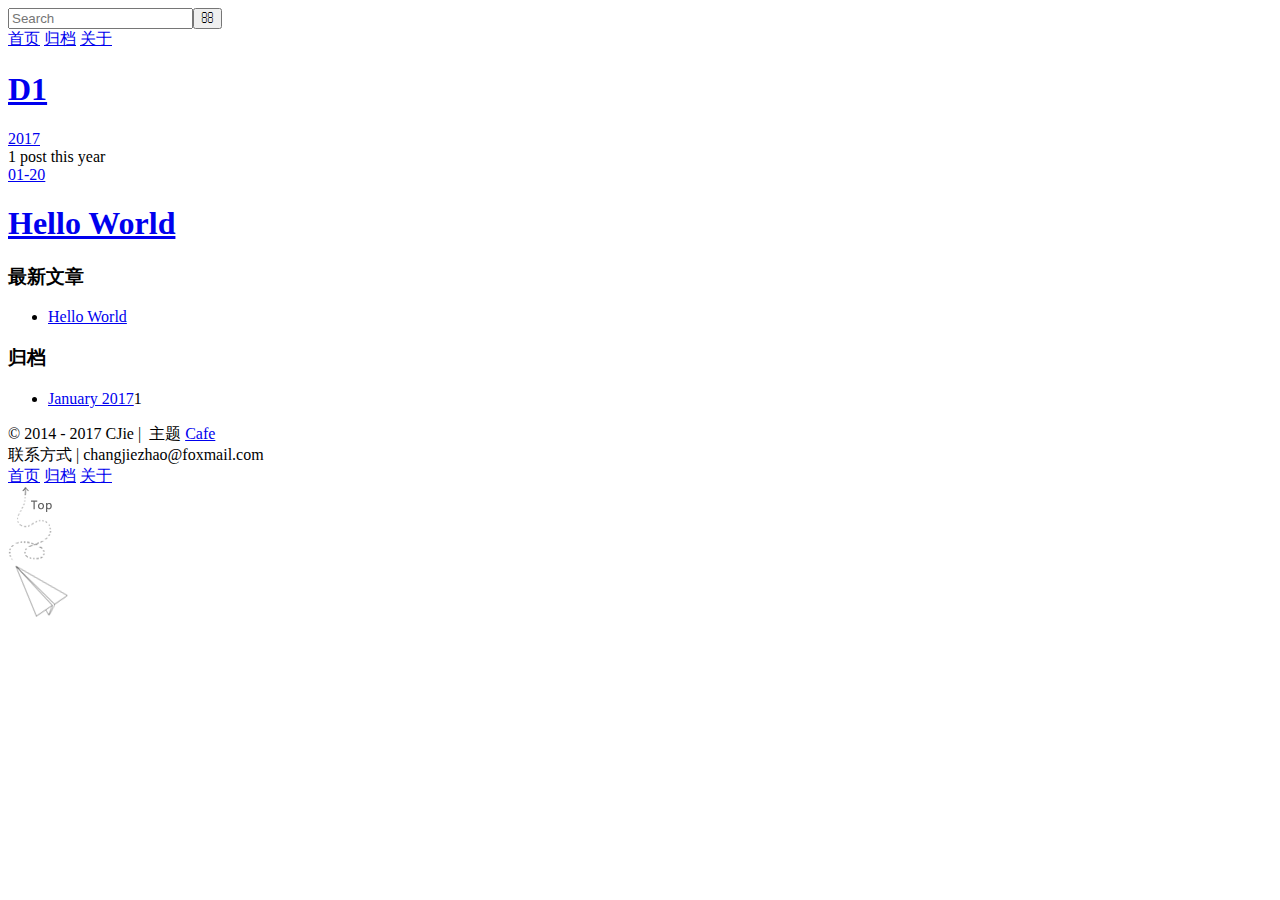
==== archives/index.html @ efcf2297 "Site updated: 2017-01-20 22:24:34" ====
<!DOCTYPE html>
<html>
<head>
  <meta charset="utf-8">
  
  <title>归档 | D1</title>
  <meta name="viewport" content="width=device-width, initial-scale=1, maximum-scale=1">
  <meta property="og:type" content="website">
<meta property="og:title" content="D1">
<meta property="og:url" content="https://cjiezhao.github.io/D1/archives/index.html">
<meta property="og:site_name" content="D1">
<meta name="twitter:card" content="summary">
<meta name="twitter:title" content="D1">
  
    <link rel="alternate" href="/atom.xml" title="D1" type="application/atom+xml">
  
  
    <link rel="icon" href="/favicon.png">
  
  
    
  
  <link rel="stylesheet" href="/D1/css/style.css">
  

  
<!-- baidu_tongji -->
<script type="text/javascript">
var _hmt = _hmt || [];
(function() {
  var hm = document.createElement("script");
  hm.src = "https://hm.baidu.com/hm.js?a8319d4e3f080cced1791a7aa04b658d";
  var s = document.getElementsByTagName("script")[0]; 
  s.parentNode.insertBefore(hm, s);
})();
</script>
<!-- End baidu_tongji -->


</head>

<body>
  <div id="container">
    <div id="wrap">
      <header id="header">
  <div id="banner"></div>
  <div id="header-outer" class="outer">
    
    <div id="header-inner" class="inner">
      <nav id="sub-nav">
        
          <a id="nav-rss-link" class="nav-icon" href="/atom.xml" title="RSS Feed"></a>
        
        <a id="nav-search-btn" class="nav-icon" title="搜索"></a>
      </nav>
      <div id="search-form-wrap">
        <form action="//google.com/search" method="get" accept-charset="UTF-8" class="search-form"><input type="search" name="q" results="0" class="search-form-input" placeholder="Search"><button type="submit" class="search-form-submit">&#xF002;</button><input type="hidden" name="sitesearch" value="https://cjiezhao.github.io/D1"></form>
      </div>
      <nav id="main-nav">
        <a id="main-nav-toggle" class="nav-icon"></a>
        
          <a class="main-nav-link" href="/D1/">首页</a>
        
          <a class="main-nav-link" href="/D1/archives">归档</a>
        
          <a class="main-nav-link" href="/D1/about">关于</a>
        
      </nav>
      
    </div>
    <div id="header-title" class="inner">
      <h1 id="logo-wrap">
        <a href="/D1/" id="logo">D1</a>
      </h1>
      
    </div>
  </div>
</header>
      <div class="outer">
        <section id="main">

  
  
    
    
      
      
      <section class="archives-wrap">
        <div class="archive-year-wrap">
          <a href="/D1/archives/2017" class="archive-year">2017</a>
        </div>
         <span class="archive-year-post">1 post  this year</span>
        <div class="archives">
    
    <article class="archive-article archive-type-post">
  <div class="archive-article-inner">
    <header class="archive-article-header">
      <a href="/D1/2017/01/20/hello-world/" class="archive-article-date">
  <time datetime="2017-01-20T06:21:17.875Z" itemprop="datePublished">01-20</time>
</a>
      
  
    <h1 itemprop="name">
      <a class="archive-article-title" href="/D1/2017/01/20/hello-world/">Hello World</a>
    </h1>
  

    </header>
  </div>
</article>
  
  
    </div></section>
  

</section>
           
    <aside id="sidebar">
  
    

  
    
  
    

  
    
  
    
  <div class="widget-wrap">
    <h3 class="widget-title recent-posts">最新文章</h3>
    <div class="widget">
      <ul>
        
          <li>
            <a href="/D1/2017/01/20/hello-world/">Hello World</a>
          </li>
        
      </ul>
    </div>
  </div>

  
    


  
    

  
    
  <div class="widget-wrap">
    <h3 class="widget-title archive">归档</h3>
    <div class="widget">
      <ul class="archive-list"><li class="archive-list-item"><a class="archive-list-link" href="/D1/archives/2017/01/">January 2017</a><span class="archive-list-count">1</span></li></ul>
    </div>
  </div>


  
</aside>

      </div>
      <footer id="footer">
  
  <div class="outer">
    <div id="footer-left">
      &copy; 2014 - 2017 CJie&nbsp;|&nbsp;
      主题 <a href="https://github.com/giscafer/hexo-theme-cafe/" target="_blank">Cafe</a>
    </div>
     <div id="footer-right">
      联系方式&nbsp;|&nbsp;changjiezhao@foxmail.com
    </div>
  </div>
</footer>
 <script src="/D1/jquery/jquery.min.js"></script>
    </div>
    <nav id="mobile-nav">
  
    <a href="/D1/" class="mobile-nav-link">首页</a>
  
    <a href="/D1/archives" class="mobile-nav-link">归档</a>
  
    <a href="/D1/about" class="mobile-nav-link">关于</a>
  
</nav>
    <img class="back-to-top-btn" src="/images/fly-to-top.png"/>
<script>
// Elevator script included on the page, already.
window.onload = function() {
  var elevator = new Elevator({
    selector:'.back-to-top-btn',
    element: document.querySelector('.back-to-top-btn'),
    duration: 1000 // milliseconds
  });
}
</script>
    


    	<script type="text/javascript">
        var duoshuoQuery = {short_name:"cjie"};
      </script>
      <script src="/D1/duoshuo/embed.js"></script>


 <script src="/D1/js/is.js"></script>


  <link rel="stylesheet" href="/D1/fancybox/jquery.fancybox.css">
  <script src="/D1/fancybox/jquery.fancybox.pack.js"></script>


<script src="/D1/js/script.js"></script>
<script src="/D1/js/elevator.js"></script>
  </div>
</body>
</html>
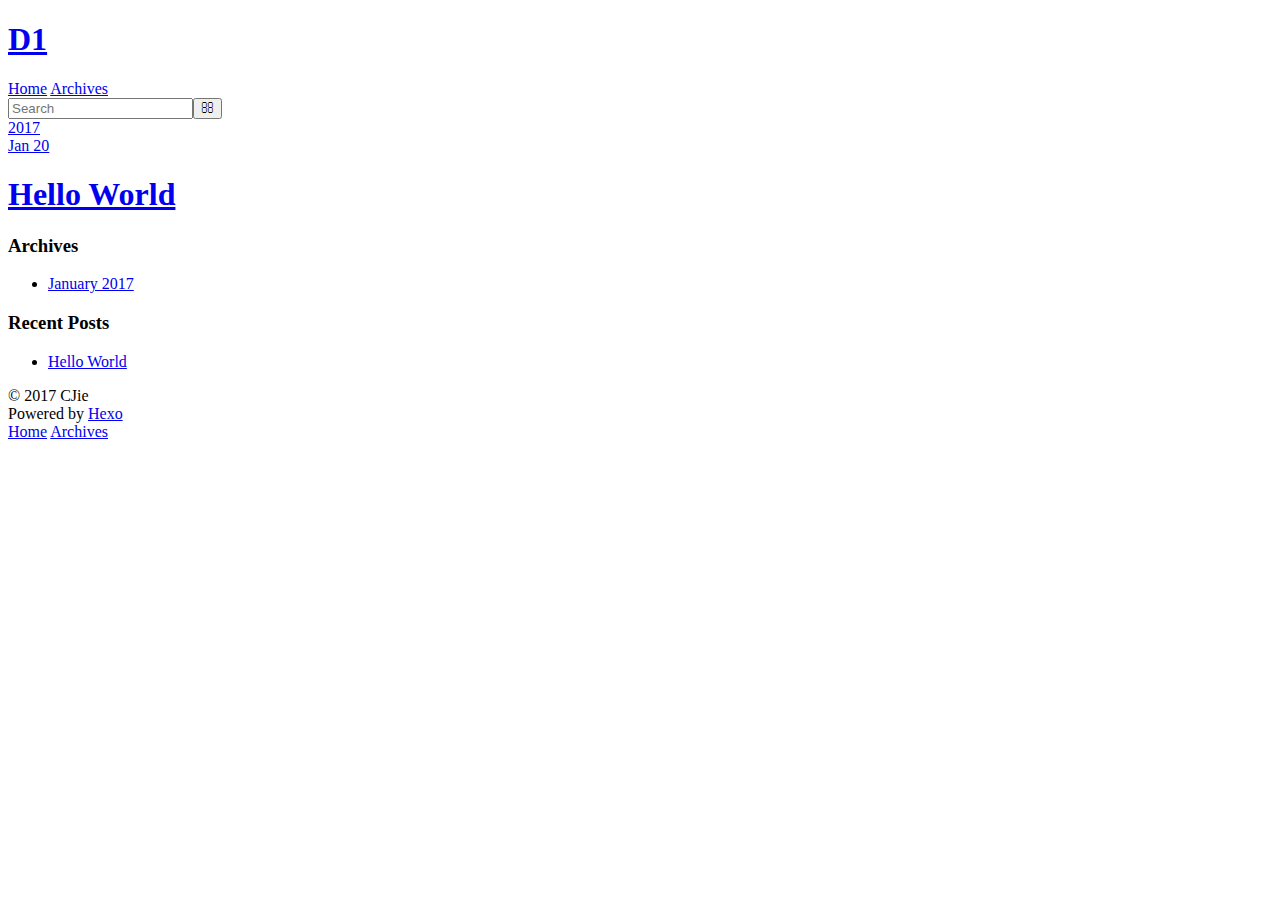
==== commit eb338975: "Site updated: 2017-01-20 22:30:53" ====
--- a/archives/index.html
+++ b/archives/index.html
@@ -3,7 +3,7 @@
 <head>
   <meta charset="utf-8">
   
-  <title>归档 | D1</title>
+  <title>Archives | D1</title>
   <meta name="viewport" content="width=device-width, initial-scale=1, maximum-scale=1">
   <meta property="og:type" content="website">
 <meta property="og:title" content="D1">
@@ -18,24 +18,10 @@
     <link rel="icon" href="/favicon.png">
   
   
-    
+    <link href="//fonts.googleapis.com/css?family=Source+Code+Pro" rel="stylesheet" type="text/css">
   
   <link rel="stylesheet" href="/D1/css/style.css">
   
-
-  
-<!-- baidu_tongji -->
-<script type="text/javascript">
-var _hmt = _hmt || [];
-(function() {
-  var hm = document.createElement("script");
-  hm.src = "https://hm.baidu.com/hm.js?a8319d4e3f080cced1791a7aa04b658d";
-  var s = document.getElementsByTagName("script")[0]; 
-  s.parentNode.insertBefore(hm, s);
-})();
-</script>
-<!-- End baidu_tongji -->
-
 
 </head>
 
@@ -45,40 +31,35 @@
       <header id="header">
   <div id="banner"></div>
   <div id="header-outer" class="outer">
-    
-    <div id="header-inner" class="inner">
-      <nav id="sub-nav">
-        
-          <a id="nav-rss-link" class="nav-icon" href="/atom.xml" title="RSS Feed"></a>
-        
-        <a id="nav-search-btn" class="nav-icon" title="搜索"></a>
-      </nav>
-      <div id="search-form-wrap">
-        <form action="//google.com/search" method="get" accept-charset="UTF-8" class="search-form"><input type="search" name="q" results="0" class="search-form-input" placeholder="Search"><button type="submit" class="search-form-submit">&#xF002;</button><input type="hidden" name="sitesearch" value="https://cjiezhao.github.io/D1"></form>
-      </div>
-      <nav id="main-nav">
-        <a id="main-nav-toggle" class="nav-icon"></a>
-        
-          <a class="main-nav-link" href="/D1/">首页</a>
-        
-          <a class="main-nav-link" href="/D1/archives">归档</a>
-        
-          <a class="main-nav-link" href="/D1/about">关于</a>
-        
-      </nav>
-      
-    </div>
     <div id="header-title" class="inner">
       <h1 id="logo-wrap">
         <a href="/D1/" id="logo">D1</a>
       </h1>
       
     </div>
+    <div id="header-inner" class="inner">
+      <nav id="main-nav">
+        <a id="main-nav-toggle" class="nav-icon"></a>
+        
+          <a class="main-nav-link" href="/D1/">Home</a>
+        
+          <a class="main-nav-link" href="/D1/archives">Archives</a>
+        
+      </nav>
+      <nav id="sub-nav">
+        
+          <a id="nav-rss-link" class="nav-icon" href="/atom.xml" title="RSS Feed"></a>
+        
+        <a id="nav-search-btn" class="nav-icon" title="Search"></a>
+      </nav>
+      <div id="search-form-wrap">
+        <form action="//google.com/search" method="get" accept-charset="UTF-8" class="search-form"><input type="search" name="q" results="0" class="search-form-input" placeholder="Search"><button type="submit" class="search-form-submit">&#xF002;</button><input type="hidden" name="sitesearch" value="https://cjiezhao.github.io/D1"></form>
+      </div>
+    </div>
   </div>
 </header>
       <div class="outer">
         <section id="main">
-
   
   
     
@@ -89,14 +70,13 @@
         <div class="archive-year-wrap">
           <a href="/D1/archives/2017" class="archive-year">2017</a>
         </div>
-         <span class="archive-year-post">1 post  this year</span>
         <div class="archives">
     
     <article class="archive-article archive-type-post">
   <div class="archive-article-inner">
     <header class="archive-article-header">
       <a href="/D1/2017/01/20/hello-world/" class="archive-article-date">
-  <time datetime="2017-01-20T06:21:17.875Z" itemprop="datePublished">01-20</time>
+  <time datetime="2017-01-20T06:21:17.875Z" itemprop="datePublished">Jan 20</time>
 </a>
       
   
@@ -114,13 +94,11 @@
   
 
 </section>
-           
-    <aside id="sidebar">
+        
+          <aside id="sidebar">
   
     
 
-  
-    
   
     
 
@@ -129,7 +107,17 @@
   
     
   <div class="widget-wrap">
-    <h3 class="widget-title recent-posts">最新文章</h3>
+    <h3 class="widget-title">Archives</h3>
+    <div class="widget">
+      <ul class="archive-list"><li class="archive-list-item"><a class="archive-list-link" href="/D1/archives/2017/01/">January 2017</a></li></ul>
+    </div>
+  </div>
+
+
+  
+    
+  <div class="widget-wrap">
+    <h3 class="widget-title">Recent Posts</h3>
     <div class="widget">
       <ul>
         
@@ -142,70 +130,29 @@
   </div>
 
   
-    
-
-
-  
-    
-
-  
-    
-  <div class="widget-wrap">
-    <h3 class="widget-title archive">归档</h3>
-    <div class="widget">
-      <ul class="archive-list"><li class="archive-list-item"><a class="archive-list-link" href="/D1/archives/2017/01/">January 2017</a><span class="archive-list-count">1</span></li></ul>
-    </div>
-  </div>
-
-
-  
 </aside>
-
+        
       </div>
       <footer id="footer">
   
   <div class="outer">
-    <div id="footer-left">
-      &copy; 2014 - 2017 CJie&nbsp;|&nbsp;
-      主题 <a href="https://github.com/giscafer/hexo-theme-cafe/" target="_blank">Cafe</a>
-    </div>
-     <div id="footer-right">
-      联系方式&nbsp;|&nbsp;changjiezhao@foxmail.com
+    <div id="footer-info" class="inner">
+      &copy; 2017 CJie<br>
+      Powered by <a href="http://hexo.io/" target="_blank">Hexo</a>
     </div>
   </div>
 </footer>
- <script src="/D1/jquery/jquery.min.js"></script>
     </div>
     <nav id="mobile-nav">
   
-    <a href="/D1/" class="mobile-nav-link">首页</a>
+    <a href="/D1/" class="mobile-nav-link">Home</a>
   
-    <a href="/D1/archives" class="mobile-nav-link">归档</a>
-  
-    <a href="/D1/about" class="mobile-nav-link">关于</a>
+    <a href="/D1/archives" class="mobile-nav-link">Archives</a>
   
 </nav>
-    <img class="back-to-top-btn" src="/images/fly-to-top.png"/>
-<script>
-// Elevator script included on the page, already.
-window.onload = function() {
-  var elevator = new Elevator({
-    selector:'.back-to-top-btn',
-    element: document.querySelector('.back-to-top-btn'),
-    duration: 1000 // milliseconds
-  });
-}
-</script>
     
 
-
-    	<script type="text/javascript">
-        var duoshuoQuery = {short_name:"cjie"};
-      </script>
-      <script src="/D1/duoshuo/embed.js"></script>
-
-
- <script src="/D1/js/is.js"></script>
+<script src="//ajax.googleapis.com/ajax/libs/jquery/2.0.3/jquery.min.js"></script>
 
 
   <link rel="stylesheet" href="/D1/fancybox/jquery.fancybox.css">
@@ -213,7 +160,7 @@
 
 
 <script src="/D1/js/script.js"></script>
-<script src="/D1/js/elevator.js"></script>
+
   </div>
 </body>
 </html>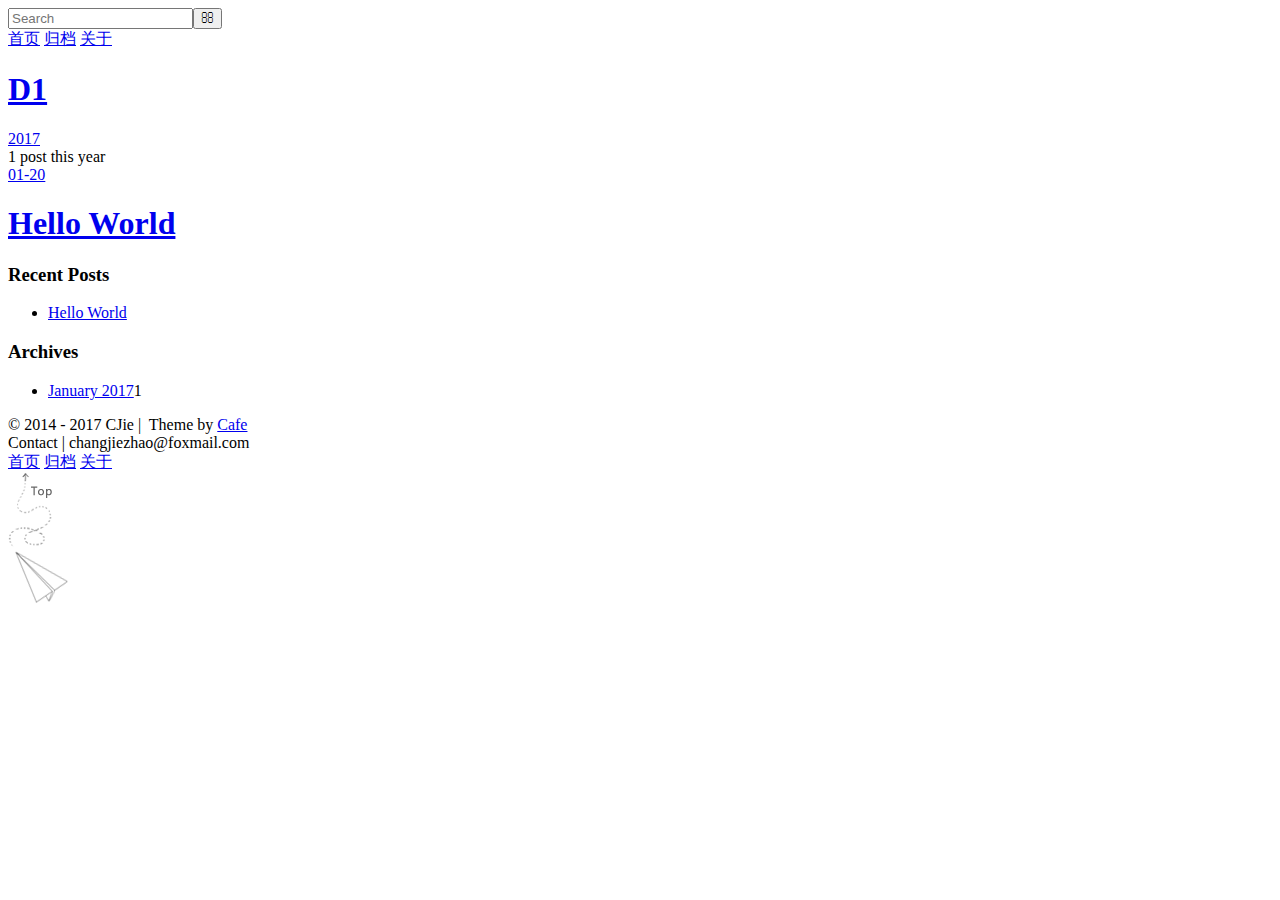
==== commit c2cd73b6: "Site updated: 2017-01-20 22:33:39" ====
--- a/archives/index.html
+++ b/archives/index.html
@@ -7,7 +7,7 @@
   <meta name="viewport" content="width=device-width, initial-scale=1, maximum-scale=1">
   <meta property="og:type" content="website">
 <meta property="og:title" content="D1">
-<meta property="og:url" content="https://cjiezhao.github.io/D1/archives/index.html">
+<meta property="og:url" content="https://cjiezhao.github.io/archives/index.html">
 <meta property="og:site_name" content="D1">
 <meta name="twitter:card" content="summary">
 <meta name="twitter:title" content="D1">
@@ -18,10 +18,24 @@
     <link rel="icon" href="/favicon.png">
   
   
-    <link href="//fonts.googleapis.com/css?family=Source+Code+Pro" rel="stylesheet" type="text/css">
+    
   
   <link rel="stylesheet" href="/D1/css/style.css">
   
+
+  
+<!-- baidu_tongji -->
+<script type="text/javascript">
+var _hmt = _hmt || [];
+(function() {
+  var hm = document.createElement("script");
+  hm.src = "https://hm.baidu.com/hm.js?a8319d4e3f080cced1791a7aa04b658d";
+  var s = document.getElementsByTagName("script")[0]; 
+  s.parentNode.insertBefore(hm, s);
+})();
+</script>
+<!-- End baidu_tongji -->
+
 
 </head>
 
@@ -31,35 +45,40 @@
       <header id="header">
   <div id="banner"></div>
   <div id="header-outer" class="outer">
+    
+    <div id="header-inner" class="inner">
+      <nav id="sub-nav">
+        
+          <a id="nav-rss-link" class="nav-icon" href="/atom.xml" title="RSS Feed"></a>
+        
+        <a id="nav-search-btn" class="nav-icon" title="Search"></a>
+      </nav>
+      <div id="search-form-wrap">
+        <form action="//google.com/search" method="get" accept-charset="UTF-8" class="search-form"><input type="search" name="q" results="0" class="search-form-input" placeholder="Search"><button type="submit" class="search-form-submit">&#xF002;</button><input type="hidden" name="sitesearch" value="https://cjiezhao.github.io"></form>
+      </div>
+      <nav id="main-nav">
+        <a id="main-nav-toggle" class="nav-icon"></a>
+        
+          <a class="main-nav-link" href="/D1/">首页</a>
+        
+          <a class="main-nav-link" href="/D1/archives">归档</a>
+        
+          <a class="main-nav-link" href="/D1/about">关于</a>
+        
+      </nav>
+      
+    </div>
     <div id="header-title" class="inner">
       <h1 id="logo-wrap">
         <a href="/D1/" id="logo">D1</a>
       </h1>
       
     </div>
-    <div id="header-inner" class="inner">
-      <nav id="main-nav">
-        <a id="main-nav-toggle" class="nav-icon"></a>
-        
-          <a class="main-nav-link" href="/D1/">Home</a>
-        
-          <a class="main-nav-link" href="/D1/archives">Archives</a>
-        
-      </nav>
-      <nav id="sub-nav">
-        
-          <a id="nav-rss-link" class="nav-icon" href="/atom.xml" title="RSS Feed"></a>
-        
-        <a id="nav-search-btn" class="nav-icon" title="Search"></a>
-      </nav>
-      <div id="search-form-wrap">
-        <form action="//google.com/search" method="get" accept-charset="UTF-8" class="search-form"><input type="search" name="q" results="0" class="search-form-input" placeholder="Search"><button type="submit" class="search-form-submit">&#xF002;</button><input type="hidden" name="sitesearch" value="https://cjiezhao.github.io/D1"></form>
-      </div>
-    </div>
   </div>
 </header>
       <div class="outer">
         <section id="main">
+
   
   
     
@@ -70,13 +89,14 @@
         <div class="archive-year-wrap">
           <a href="/D1/archives/2017" class="archive-year">2017</a>
         </div>
+         <span class="archive-year-post">1 post  this year</span>
         <div class="archives">
     
     <article class="archive-article archive-type-post">
   <div class="archive-article-inner">
     <header class="archive-article-header">
       <a href="/D1/2017/01/20/hello-world/" class="archive-article-date">
-  <time datetime="2017-01-20T06:21:17.875Z" itemprop="datePublished">Jan 20</time>
+  <time datetime="2017-01-20T06:21:17.875Z" itemprop="datePublished">01-20</time>
 </a>
       
   
@@ -94,11 +114,13 @@
   
 
 </section>
-        
-          <aside id="sidebar">
-  
-    
-
+           
+    <aside id="sidebar">
+  
+    
+
+  
+    
   
     
 
@@ -107,17 +129,7 @@
   
     
   <div class="widget-wrap">
-    <h3 class="widget-title">Archives</h3>
-    <div class="widget">
-      <ul class="archive-list"><li class="archive-list-item"><a class="archive-list-link" href="/D1/archives/2017/01/">January 2017</a></li></ul>
-    </div>
-  </div>
-
-
-  
-    
-  <div class="widget-wrap">
-    <h3 class="widget-title">Recent Posts</h3>
+    <h3 class="widget-title recent-posts">Recent Posts</h3>
     <div class="widget">
       <ul>
         
@@ -130,29 +142,70 @@
   </div>
 
   
+    
+
+
+  
+    
+
+  
+    
+  <div class="widget-wrap">
+    <h3 class="widget-title archive">Archives</h3>
+    <div class="widget">
+      <ul class="archive-list"><li class="archive-list-item"><a class="archive-list-link" href="/D1/archives/2017/01/">January 2017</a><span class="archive-list-count">1</span></li></ul>
+    </div>
+  </div>
+
+
+  
 </aside>
-        
+
       </div>
       <footer id="footer">
   
   <div class="outer">
-    <div id="footer-info" class="inner">
-      &copy; 2017 CJie<br>
-      Powered by <a href="http://hexo.io/" target="_blank">Hexo</a>
+    <div id="footer-left">
+      &copy; 2014 - 2017 CJie&nbsp;|&nbsp;
+      Theme by <a href="https://github.com/giscafer/hexo-theme-cafe/" target="_blank">Cafe</a>
+    </div>
+     <div id="footer-right">
+      Contact&nbsp;|&nbsp;changjiezhao@foxmail.com
     </div>
   </div>
 </footer>
+ <script src="/D1/jquery/jquery.min.js"></script>
     </div>
     <nav id="mobile-nav">
   
-    <a href="/D1/" class="mobile-nav-link">Home</a>
-  
-    <a href="/D1/archives" class="mobile-nav-link">Archives</a>
+    <a href="/D1/" class="mobile-nav-link">首页</a>
+  
+    <a href="/D1/archives" class="mobile-nav-link">归档</a>
+  
+    <a href="/D1/about" class="mobile-nav-link">关于</a>
   
 </nav>
-    
-
-<script src="//ajax.googleapis.com/ajax/libs/jquery/2.0.3/jquery.min.js"></script>
+    <img class="back-to-top-btn" src="/images/fly-to-top.png"/>
+<script>
+// Elevator script included on the page, already.
+window.onload = function() {
+  var elevator = new Elevator({
+    selector:'.back-to-top-btn',
+    element: document.querySelector('.back-to-top-btn'),
+    duration: 1000 // milliseconds
+  });
+}
+</script>
+    
+
+
+    	<script type="text/javascript">
+        var duoshuoQuery = {short_name:"cjie"};
+      </script>
+      <script src="/D1/duoshuo/embed.js"></script>
+
+
+ <script src="/D1/js/is.js"></script>
 
 
   <link rel="stylesheet" href="/D1/fancybox/jquery.fancybox.css">
@@ -160,7 +213,7 @@
 
 
 <script src="/D1/js/script.js"></script>
-
+<script src="/D1/js/elevator.js"></script>
   </div>
 </body>
 </html>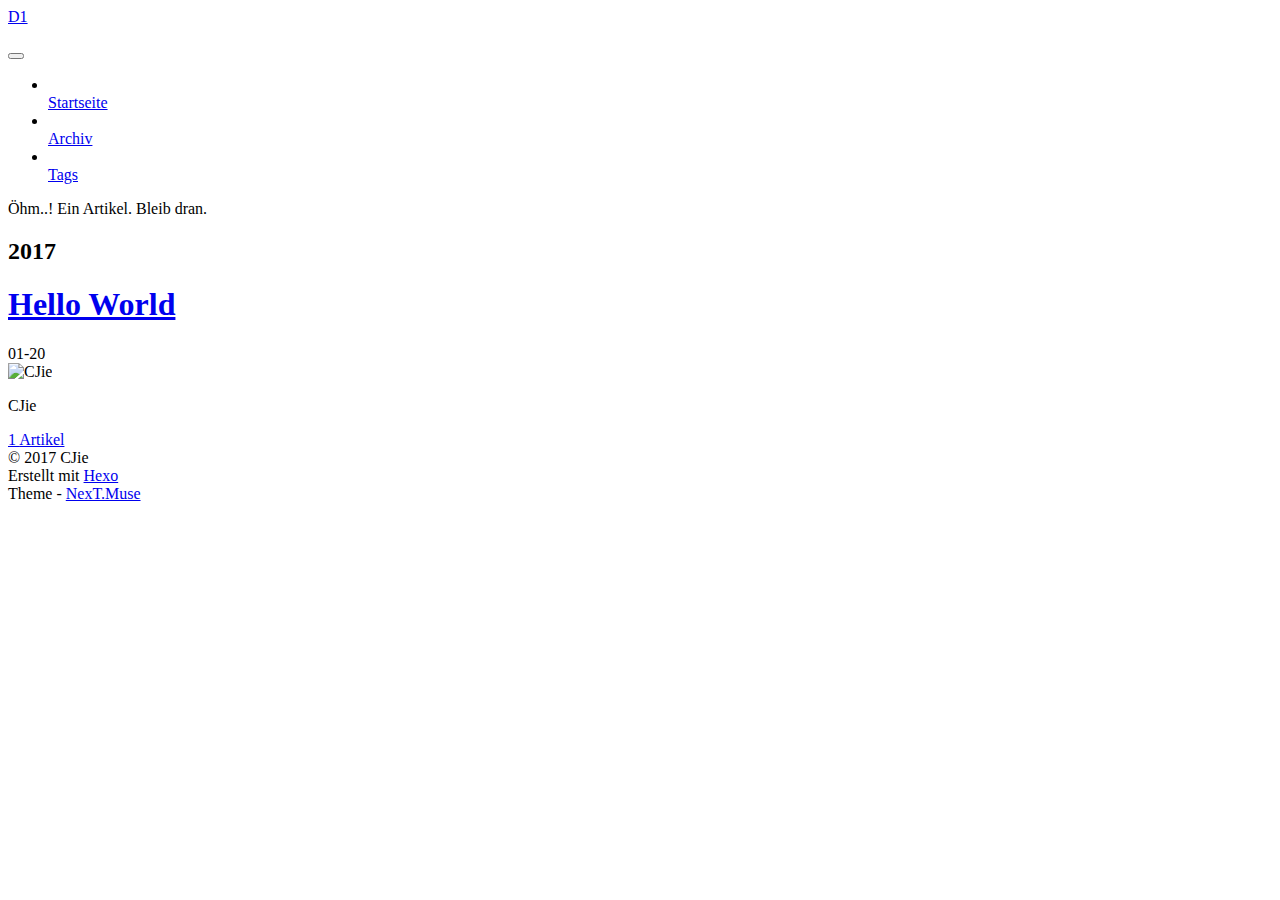
==== commit 5c974e6d: "Site updated: 2017-01-20 22:37:51" ====
--- a/archives/index.html
+++ b/archives/index.html
@@ -1,219 +1,512 @@
-<!DOCTYPE html>
-<html>
+<!doctype html>
+
+
+
+  
+
+
+<html class="theme-next muse use-motion" lang="">
 <head>
-  <meta charset="utf-8">
-  
-  <title>Archives | D1</title>
-  <meta name="viewport" content="width=device-width, initial-scale=1, maximum-scale=1">
-  <meta property="og:type" content="website">
+  <meta charset="UTF-8"/>
+<meta http-equiv="X-UA-Compatible" content="IE=edge" />
+<meta name="viewport" content="width=device-width, initial-scale=1, maximum-scale=1"/>
+
+
+
+<meta http-equiv="Cache-Control" content="no-transform" />
+<meta http-equiv="Cache-Control" content="no-siteapp" />
+
+
+
+
+
+
+
+
+
+
+
+
+  
+  
+  <link href="/D1/lib/fancybox/source/jquery.fancybox.css?v=2.1.5" rel="stylesheet" type="text/css" />
+
+
+
+
+  
+  
+  
+  
+
+  
+    
+    
+  
+
+  
+
+  
+
+  
+
+  
+
+  
+    
+    
+    <link href="//fonts.googleapis.com/css?family=Lato:300,300italic,400,400italic,700,700italic&subset=latin,latin-ext" rel="stylesheet" type="text/css">
+  
+
+
+
+
+
+
+<link href="/D1/lib/font-awesome/css/font-awesome.min.css?v=4.6.2" rel="stylesheet" type="text/css" />
+
+<link href="/D1/css/main.css?v=5.1.0" rel="stylesheet" type="text/css" />
+
+
+  <meta name="keywords" content="Hexo, NexT" />
+
+
+
+
+
+
+
+
+  <link rel="shortcut icon" type="image/x-icon" href="/D1/favicon.ico?v=5.1.0" />
+
+
+
+
+
+
+<meta property="og:type" content="website">
 <meta property="og:title" content="D1">
 <meta property="og:url" content="https://cjiezhao.github.io/archives/index.html">
 <meta property="og:site_name" content="D1">
 <meta name="twitter:card" content="summary">
 <meta name="twitter:title" content="D1">
-  
-    <link rel="alternate" href="/atom.xml" title="D1" type="application/atom+xml">
-  
-  
-    <link rel="icon" href="/favicon.png">
-  
-  
-    
-  
-  <link rel="stylesheet" href="/D1/css/style.css">
-  
-
-  
-<!-- baidu_tongji -->
-<script type="text/javascript">
-var _hmt = _hmt || [];
-(function() {
-  var hm = document.createElement("script");
-  hm.src = "https://hm.baidu.com/hm.js?a8319d4e3f080cced1791a7aa04b658d";
-  var s = document.getElementsByTagName("script")[0]; 
-  s.parentNode.insertBefore(hm, s);
-})();
+
+
+
+<script type="text/javascript" id="hexo.configurations">
+  var NexT = window.NexT || {};
+  var CONFIG = {
+    root: '/D1/',
+    scheme: 'Muse',
+    sidebar: {"position":"left","display":"post"},
+    fancybox: true,
+    motion: true,
+    duoshuo: {
+      userId: '0',
+      author: 'Author'
+    },
+    algolia: {
+      applicationID: '',
+      apiKey: '',
+      indexName: '',
+      hits: {"per_page":10},
+      labels: {"input_placeholder":"Search for Posts","hits_empty":"We didn't find any results for the search: ${query}","hits_stats":"${hits} results found in ${time} ms"}
+    }
+  };
 </script>
-<!-- End baidu_tongji -->
-
-
+
+
+
+  <link rel="canonical" href="https://cjiezhao.github.io/archives/"/>
+
+
+
+
+
+  <title> Archiv | D1 </title>
 </head>
 
-<body>
-  <div id="container">
-    <div id="wrap">
-      <header id="header">
-  <div id="banner"></div>
-  <div id="header-outer" class="outer">
-    
-    <div id="header-inner" class="inner">
-      <nav id="sub-nav">
-        
-          <a id="nav-rss-link" class="nav-icon" href="/atom.xml" title="RSS Feed"></a>
-        
-        <a id="nav-search-btn" class="nav-icon" title="Search"></a>
-      </nav>
-      <div id="search-form-wrap">
-        <form action="//google.com/search" method="get" accept-charset="UTF-8" class="search-form"><input type="search" name="q" results="0" class="search-form-input" placeholder="Search"><button type="submit" class="search-form-submit">&#xF002;</button><input type="hidden" name="sitesearch" value="https://cjiezhao.github.io"></form>
+<body itemscope itemtype="http://schema.org/WebPage" lang="">
+
+  
+
+
+
+
+
+
+
+
+
+
+  
+  
+    
+  
+
+  <div class="container one-collumn sidebar-position-left  page-archive  ">
+    <div class="headband"></div>
+
+    <header id="header" class="header" itemscope itemtype="http://schema.org/WPHeader">
+      <div class="header-inner"><div class="site-meta ">
+  
+
+  <div class="custom-logo-site-title">
+    <a href="/D1/"  class="brand" rel="start">
+      <span class="logo-line-before"><i></i></span>
+      <span class="site-title">D1</span>
+      <span class="logo-line-after"><i></i></span>
+    </a>
+  </div>
+    
+      <p class="site-subtitle"></p>
+    
+</div>
+
+<div class="site-nav-toggle">
+  <button>
+    <span class="btn-bar"></span>
+    <span class="btn-bar"></span>
+    <span class="btn-bar"></span>
+  </button>
+</div>
+
+<nav class="site-nav">
+  
+
+  
+    <ul id="menu" class="menu">
+      
+        
+        <li class="menu-item menu-item-home">
+          <a href="/D1/" rel="section">
+            
+              <i class="menu-item-icon fa fa-fw fa-home"></i> <br />
+            
+            Startseite
+          </a>
+        </li>
+      
+        
+        <li class="menu-item menu-item-archives">
+          <a href="/D1/archives" rel="section">
+            
+              <i class="menu-item-icon fa fa-fw fa-archive"></i> <br />
+            
+            Archiv
+          </a>
+        </li>
+      
+        
+        <li class="menu-item menu-item-tags">
+          <a href="/D1/tags" rel="section">
+            
+              <i class="menu-item-icon fa fa-fw fa-tags"></i> <br />
+            
+            Tags
+          </a>
+        </li>
+      
+
+      
+    </ul>
+  
+
+  
+</nav>
+
+
+
+ </div>
+    </header>
+
+    <main id="main" class="main">
+      <div class="main-inner">
+        <div class="content-wrap">
+          <div id="content" class="content">
+            
+
+  <section id="posts" class="posts-collapse">
+    <span class="archive-move-on"></span>
+
+    <span class="archive-page-counter">
+      
+      
+      
+        
+      
+      Öhm..! Ein Artikel. Bleib dran.
+    </span>
+
+    
+
+      
+      
+      
+
+      
+        
+        <div class="collection-title">
+          <h2 class="archive-year motion-element" id="archive-year-2017">2017</h2>
+        </div>
+      
+      
+
+      
+
+  <article class="post post-type-normal" itemscope itemtype="http://schema.org/Article">
+    <header class="post-header">
+
+      <h1 class="post-title">
+        
+            <a class="post-title-link" href="/D1/2017/01/20/hello-world/" itemprop="url">
+              
+                <span itemprop="name">Hello World</span>
+              
+            </a>
+        
+      </h1>
+
+      <div class="post-meta">
+        <time class="post-time" itemprop="dateCreated"
+              datetime="2017-01-20T14:21:17+08:00"
+              content="2017-01-20" >
+          01-20
+        </time>
       </div>
-      <nav id="main-nav">
-        <a id="main-nav-toggle" class="nav-icon"></a>
-        
-          <a class="main-nav-link" href="/D1/">首页</a>
-        
-          <a class="main-nav-link" href="/D1/archives">归档</a>
-        
-          <a class="main-nav-link" href="/D1/about">关于</a>
-        
-      </nav>
-      
-    </div>
-    <div id="header-title" class="inner">
-      <h1 id="logo-wrap">
-        <a href="/D1/" id="logo">D1</a>
-      </h1>
-      
+
+    </header>
+  </article>
+
+
+
+    
+
+  </section>
+
+  
+
+
+          
+          </div>
+          
+
+
+          
+
+        </div>
+        
+          
+  
+  <div class="sidebar-toggle">
+    <div class="sidebar-toggle-line-wrap">
+      <span class="sidebar-toggle-line sidebar-toggle-line-first"></span>
+      <span class="sidebar-toggle-line sidebar-toggle-line-middle"></span>
+      <span class="sidebar-toggle-line sidebar-toggle-line-last"></span>
     </div>
   </div>
-</header>
-      <div class="outer">
-        <section id="main">
-
-  
-  
-    
-    
-      
-      
-      <section class="archives-wrap">
-        <div class="archive-year-wrap">
-          <a href="/D1/archives/2017" class="archive-year">2017</a>
+
+  <aside id="sidebar" class="sidebar">
+    <div class="sidebar-inner">
+
+      
+
+      
+
+      <section class="site-overview sidebar-panel sidebar-panel-active">
+        <div class="site-author motion-element" itemprop="author" itemscope itemtype="http://schema.org/Person">
+          <img class="site-author-image" itemprop="image"
+               src="/D1/images/avatar.gif"
+               alt="CJie" />
+          <p class="site-author-name" itemprop="name">CJie</p>
+          <p class="site-description motion-element" itemprop="description"></p>
         </div>
-         <span class="archive-year-post">1 post  this year</span>
-        <div class="archives">
-    
-    <article class="archive-article archive-type-post">
-  <div class="archive-article-inner">
-    <header class="archive-article-header">
-      <a href="/D1/2017/01/20/hello-world/" class="archive-article-date">
-  <time datetime="2017-01-20T06:21:17.875Z" itemprop="datePublished">01-20</time>
-</a>
-      
-  
-    <h1 itemprop="name">
-      <a class="archive-article-title" href="/D1/2017/01/20/hello-world/">Hello World</a>
-    </h1>
-  
-
-    </header>
-  </div>
-</article>
-  
-  
-    </div></section>
-  
-
-</section>
-           
-    <aside id="sidebar">
-  
-    
-
-  
-    
-  
-    
-
-  
-    
-  
-    
-  <div class="widget-wrap">
-    <h3 class="widget-title recent-posts">Recent Posts</h3>
-    <div class="widget">
-      <ul>
-        
-          <li>
-            <a href="/D1/2017/01/20/hello-world/">Hello World</a>
-          </li>
-        
-      </ul>
+        <nav class="site-state motion-element">
+        
+          
+            <div class="site-state-item site-state-posts">
+              <a href="/D1/archives">
+                <span class="site-state-item-count">1</span>
+                <span class="site-state-item-name">Artikel</span>
+              </a>
+            </div>
+          
+
+          
+
+          
+
+        </nav>
+
+        
+
+        <div class="links-of-author motion-element">
+          
+        </div>
+
+        
+        
+
+        
+        
+
+        
+
+
+      </section>
+
+      
+
+    </div>
+  </aside>
+
+
+        
+      </div>
+    </main>
+
+    <footer id="footer" class="footer">
+      <div class="footer-inner">
+        <div class="copyright" >
+  
+  &copy; 
+  <span itemprop="copyrightYear">2017</span>
+  <span class="with-love">
+    <i class="fa fa-heart"></i>
+  </span>
+  <span class="author" itemprop="copyrightHolder">CJie</span>
+</div>
+
+
+<div class="powered-by">
+  Erstellt mit  <a class="theme-link" href="https://hexo.io">Hexo</a>
+</div>
+
+<div class="theme-info">
+  Theme -
+  <a class="theme-link" href="https://github.com/iissnan/hexo-theme-next">
+    NexT.Muse
+  </a>
+</div>
+
+
+        
+
+        
+      </div>
+    </footer>
+
+    <div class="back-to-top">
+      <i class="fa fa-arrow-up"></i>
     </div>
   </div>
 
   
-    
-
-
-  
-    
-
-  
-    
-  <div class="widget-wrap">
-    <h3 class="widget-title archive">Archives</h3>
-    <div class="widget">
-      <ul class="archive-list"><li class="archive-list-item"><a class="archive-list-link" href="/D1/archives/2017/01/">January 2017</a><span class="archive-list-count">1</span></li></ul>
-    </div>
-  </div>
-
-
-  
-</aside>
-
-      </div>
-      <footer id="footer">
-  
-  <div class="outer">
-    <div id="footer-left">
-      &copy; 2014 - 2017 CJie&nbsp;|&nbsp;
-      Theme by <a href="https://github.com/giscafer/hexo-theme-cafe/" target="_blank">Cafe</a>
-    </div>
-     <div id="footer-right">
-      Contact&nbsp;|&nbsp;changjiezhao@foxmail.com
-    </div>
-  </div>
-</footer>
- <script src="/D1/jquery/jquery.min.js"></script>
-    </div>
-    <nav id="mobile-nav">
-  
-    <a href="/D1/" class="mobile-nav-link">首页</a>
-  
-    <a href="/D1/archives" class="mobile-nav-link">归档</a>
-  
-    <a href="/D1/about" class="mobile-nav-link">关于</a>
-  
-</nav>
-    <img class="back-to-top-btn" src="/images/fly-to-top.png"/>
-<script>
-// Elevator script included on the page, already.
-window.onload = function() {
-  var elevator = new Elevator({
-    selector:'.back-to-top-btn',
-    element: document.querySelector('.back-to-top-btn'),
-    duration: 1000 // milliseconds
-  });
-}
+
+<script type="text/javascript">
+  if (Object.prototype.toString.call(window.Promise) !== '[object Function]') {
+    window.Promise = null;
+  }
 </script>
-    
-
-
-    	<script type="text/javascript">
-        var duoshuoQuery = {short_name:"cjie"};
-      </script>
-      <script src="/D1/duoshuo/embed.js"></script>
-
-
- <script src="/D1/js/is.js"></script>
-
-
-  <link rel="stylesheet" href="/D1/fancybox/jquery.fancybox.css">
-  <script src="/D1/fancybox/jquery.fancybox.pack.js"></script>
-
-
-<script src="/D1/js/script.js"></script>
-<script src="/D1/js/elevator.js"></script>
-  </div>
+
+
+
+
+
+
+
+
+
+  
+
+
+
+
+  
+  <script type="text/javascript" src="/D1/lib/jquery/index.js?v=2.1.3"></script>
+
+  
+  <script type="text/javascript" src="/D1/lib/fastclick/lib/fastclick.min.js?v=1.0.6"></script>
+
+  
+  <script type="text/javascript" src="/D1/lib/jquery_lazyload/jquery.lazyload.js?v=1.9.7"></script>
+
+  
+  <script type="text/javascript" src="/D1/lib/velocity/velocity.min.js?v=1.2.1"></script>
+
+  
+  <script type="text/javascript" src="/D1/lib/velocity/velocity.ui.min.js?v=1.2.1"></script>
+
+  
+  <script type="text/javascript" src="/D1/lib/fancybox/source/jquery.fancybox.pack.js?v=2.1.5"></script>
+
+
+  
+
+
+  <script type="text/javascript" src="/D1/js/src/utils.js?v=5.1.0"></script>
+
+  <script type="text/javascript" src="/D1/js/src/motion.js?v=5.1.0"></script>
+
+
+
+  
+  
+
+  
+  
+    <script type="text/javascript" id="motion.page.archive">
+      $('.archive-year').velocity('transition.slideLeftIn');
+    </script>
+  
+
+
+  
+
+
+  <script type="text/javascript" src="/D1/js/src/bootstrap.js?v=5.1.0"></script>
+
+
+
+  
+
+
+
+  
+
+
+
+
+	
+
+
+
+
+
+  
+
+
+
+
+
+  
+
+  
+
+
+
+
+  
+  
+
+  
+
+  
+
+  
+
+  
+
+
 </body>
-</html>+</html>
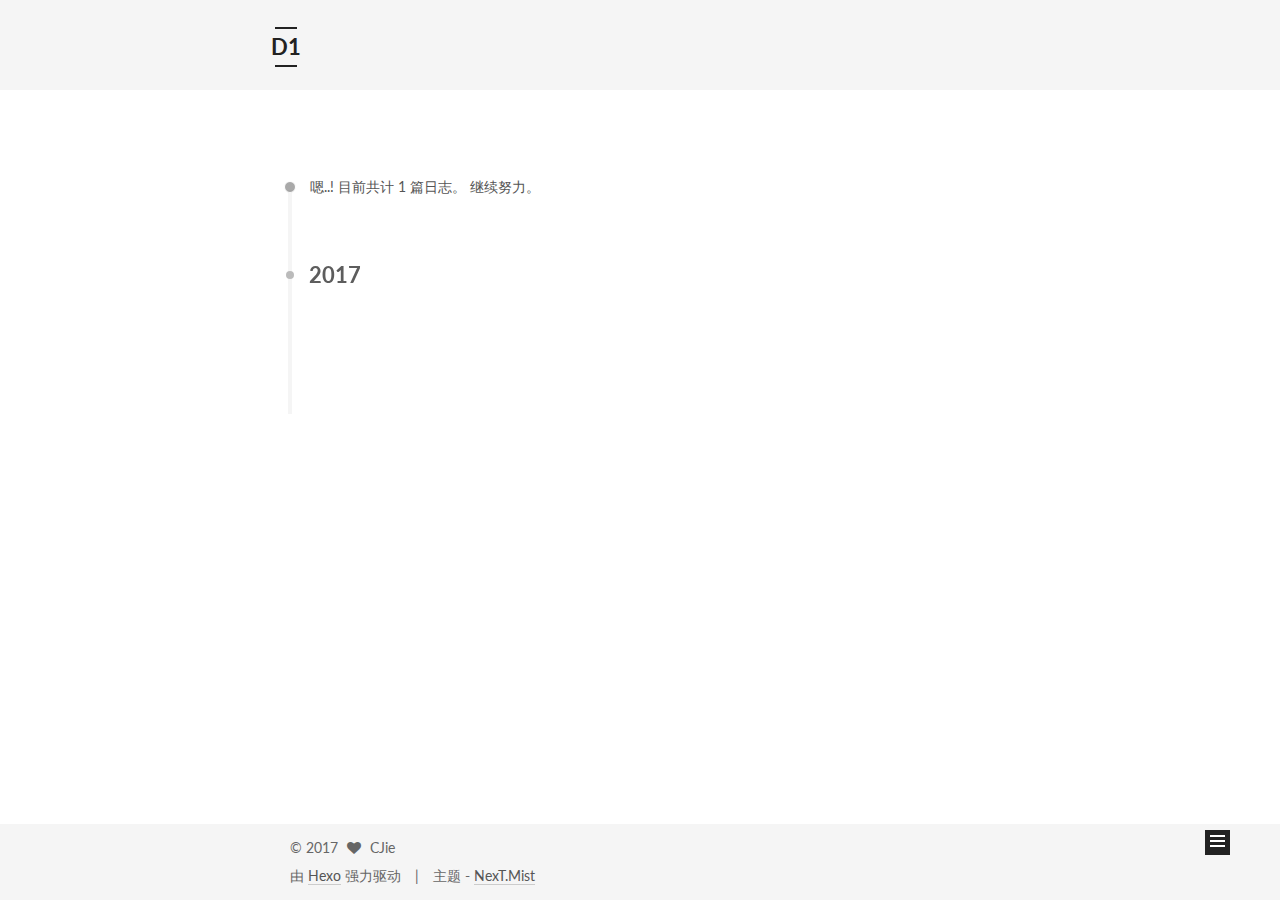
==== commit 7e7b51b0: "Site updated: 2017-01-20 22:56:50" ====
--- a/archives/index.html
+++ b/archives/index.html
@@ -5,7 +5,7 @@
   
 
 
-<html class="theme-next muse use-motion" lang="">
+<html class="theme-next mist use-motion" lang="zh-Hans">
 <head>
   <meta charset="UTF-8"/>
 <meta http-equiv="X-UA-Compatible" content="IE=edge" />
@@ -29,7 +29,7 @@
 
   
   
-  <link href="/D1/lib/fancybox/source/jquery.fancybox.css?v=2.1.5" rel="stylesheet" type="text/css" />
+  <link href="/lib/fancybox/source/jquery.fancybox.css?v=2.1.5" rel="stylesheet" type="text/css" />
 
 
 
@@ -63,9 +63,9 @@
 
 
 
-<link href="/D1/lib/font-awesome/css/font-awesome.min.css?v=4.6.2" rel="stylesheet" type="text/css" />
-
-<link href="/D1/css/main.css?v=5.1.0" rel="stylesheet" type="text/css" />
+<link href="/lib/font-awesome/css/font-awesome.min.css?v=4.6.2" rel="stylesheet" type="text/css" />
+
+<link href="/css/main.css?v=5.1.0" rel="stylesheet" type="text/css" />
 
 
   <meta name="keywords" content="Hexo, NexT" />
@@ -77,33 +77,36 @@
 
 
 
-  <link rel="shortcut icon" type="image/x-icon" href="/D1/favicon.ico?v=5.1.0" />
-
-
-
-
-
-
+  <link rel="shortcut icon" type="image/x-icon" href="/favicon.ico?v=5.1.0" />
+
+
+
+
+
+
+<meta name="description" content="Too Late">
 <meta property="og:type" content="website">
 <meta property="og:title" content="D1">
-<meta property="og:url" content="https://cjiezhao.github.io/archives/index.html">
+<meta property="og:url" content="https://cjiezhao.github.io/D1/archives/index.html">
 <meta property="og:site_name" content="D1">
+<meta property="og:description" content="Too Late">
 <meta name="twitter:card" content="summary">
 <meta name="twitter:title" content="D1">
+<meta name="twitter:description" content="Too Late">
 
 
 
 <script type="text/javascript" id="hexo.configurations">
   var NexT = window.NexT || {};
   var CONFIG = {
-    root: '/D1/',
-    scheme: 'Muse',
+    root: '/',
+    scheme: 'Mist',
     sidebar: {"position":"left","display":"post"},
     fancybox: true,
     motion: true,
     duoshuo: {
       userId: '0',
-      author: 'Author'
+      author: '博主'
     },
     algolia: {
       applicationID: '',
@@ -117,20 +120,30 @@
 
 
 
-  <link rel="canonical" href="https://cjiezhao.github.io/archives/"/>
-
-
-
-
-
-  <title> Archiv | D1 </title>
+  <link rel="canonical" href="https://cjiezhao.github.io/D1/archives/"/>
+
+
+
+
+
+  <title> 归档 | D1 </title>
 </head>
 
-<body itemscope itemtype="http://schema.org/WebPage" lang="">
-
-  
-
-
+<body itemscope itemtype="http://schema.org/WebPage" lang="zh-Hans">
+
+  
+
+
+
+  <script type="text/javascript">
+    var _hmt = _hmt || [];
+    (function() {
+      var hm = document.createElement("script");
+      hm.src = "https://hm.baidu.com/hm.js?a8319d4e3f080cced1791a7aa04b658d";
+      var s = document.getElementsByTagName("script")[0];
+      s.parentNode.insertBefore(hm, s);
+    })();
+  </script>
 
 
 
@@ -152,7 +165,7 @@
   
 
   <div class="custom-logo-site-title">
-    <a href="/D1/"  class="brand" rel="start">
+    <a href="/"  class="brand" rel="start">
       <span class="logo-line-before"><i></i></span>
       <span class="site-title">D1</span>
       <span class="logo-line-after"><i></i></span>
@@ -179,31 +192,31 @@
       
         
         <li class="menu-item menu-item-home">
-          <a href="/D1/" rel="section">
+          <a href="/" rel="section">
             
               <i class="menu-item-icon fa fa-fw fa-home"></i> <br />
             
-            Startseite
+            首页
           </a>
         </li>
       
         
         <li class="menu-item menu-item-archives">
-          <a href="/D1/archives" rel="section">
+          <a href="/archives" rel="section">
             
               <i class="menu-item-icon fa fa-fw fa-archive"></i> <br />
             
-            Archiv
+            归档
           </a>
         </li>
       
         
         <li class="menu-item menu-item-tags">
-          <a href="/D1/tags" rel="section">
+          <a href="/tags" rel="section">
             
               <i class="menu-item-icon fa fa-fw fa-tags"></i> <br />
             
-            Tags
+            标签
           </a>
         </li>
       
@@ -235,7 +248,7 @@
       
         
       
-      Öhm..! Ein Artikel. Bleib dran.
+      嗯..! 目前共计 1 篇日志。 继续努力。
     </span>
 
     
@@ -259,7 +272,7 @@
 
       <h1 class="post-title">
         
-            <a class="post-title-link" href="/D1/2017/01/20/hello-world/" itemprop="url">
+            <a class="post-title-link" href="/2017/01/20/hello-world/" itemprop="url">
               
                 <span itemprop="name">Hello World</span>
               
@@ -316,18 +329,18 @@
       <section class="site-overview sidebar-panel sidebar-panel-active">
         <div class="site-author motion-element" itemprop="author" itemscope itemtype="http://schema.org/Person">
           <img class="site-author-image" itemprop="image"
-               src="/D1/images/avatar.gif"
+               src="https://cjiezhao.github.io/D1/avatar.png"
                alt="CJie" />
           <p class="site-author-name" itemprop="name">CJie</p>
-          <p class="site-description motion-element" itemprop="description"></p>
+          <p class="site-description motion-element" itemprop="description">Too Late</p>
         </div>
         <nav class="site-state motion-element">
         
           
             <div class="site-state-item site-state-posts">
-              <a href="/D1/archives">
+              <a href="/archives">
                 <span class="site-state-item-count">1</span>
-                <span class="site-state-item-name">Artikel</span>
+                <span class="site-state-item-name">日志</span>
               </a>
             </div>
           
@@ -379,13 +392,13 @@
 
 
 <div class="powered-by">
-  Erstellt mit  <a class="theme-link" href="https://hexo.io">Hexo</a>
+  由 <a class="theme-link" href="https://hexo.io">Hexo</a> 强力驱动
 </div>
 
 <div class="theme-info">
-  Theme -
+  主题 -
   <a class="theme-link" href="https://github.com/iissnan/hexo-theme-next">
-    NexT.Muse
+    NexT.Mist
   </a>
 </div>
 
@@ -423,30 +436,30 @@
 
 
   
-  <script type="text/javascript" src="/D1/lib/jquery/index.js?v=2.1.3"></script>
-
-  
-  <script type="text/javascript" src="/D1/lib/fastclick/lib/fastclick.min.js?v=1.0.6"></script>
-
-  
-  <script type="text/javascript" src="/D1/lib/jquery_lazyload/jquery.lazyload.js?v=1.9.7"></script>
-
-  
-  <script type="text/javascript" src="/D1/lib/velocity/velocity.min.js?v=1.2.1"></script>
-
-  
-  <script type="text/javascript" src="/D1/lib/velocity/velocity.ui.min.js?v=1.2.1"></script>
-
-  
-  <script type="text/javascript" src="/D1/lib/fancybox/source/jquery.fancybox.pack.js?v=2.1.5"></script>
-
-
-  
-
-
-  <script type="text/javascript" src="/D1/js/src/utils.js?v=5.1.0"></script>
-
-  <script type="text/javascript" src="/D1/js/src/motion.js?v=5.1.0"></script>
+  <script type="text/javascript" src="/lib/jquery/index.js?v=2.1.3"></script>
+
+  
+  <script type="text/javascript" src="/lib/fastclick/lib/fastclick.min.js?v=1.0.6"></script>
+
+  
+  <script type="text/javascript" src="/lib/jquery_lazyload/jquery.lazyload.js?v=1.9.7"></script>
+
+  
+  <script type="text/javascript" src="/lib/velocity/velocity.min.js?v=1.2.1"></script>
+
+  
+  <script type="text/javascript" src="/lib/velocity/velocity.ui.min.js?v=1.2.1"></script>
+
+  
+  <script type="text/javascript" src="/lib/fancybox/source/jquery.fancybox.pack.js?v=2.1.5"></script>
+
+
+  
+
+
+  <script type="text/javascript" src="/js/src/utils.js?v=5.1.0"></script>
+
+  <script type="text/javascript" src="/js/src/motion.js?v=5.1.0"></script>
 
 
 
@@ -464,34 +477,43 @@
   
 
 
-  <script type="text/javascript" src="/D1/js/src/bootstrap.js?v=5.1.0"></script>
-
-
-
-  
-
-
-
-  
-
-
-
-
-	
-
-
-
-
-
-  
-
-
-
-
-
-  
-
-  
+  <script type="text/javascript" src="/js/src/bootstrap.js?v=5.1.0"></script>
+
+
+
+  
+
+  
+    
+  
+
+  <script type="text/javascript">
+    var duoshuoQuery = {short_name:"CJie"};
+    (function() {
+      var ds = document.createElement('script');
+      ds.type = 'text/javascript';ds.async = true;
+      ds.id = 'duoshuo-script';
+      ds.src = (document.location.protocol == 'https:' ? 'https:' : 'http:') + '//static.duoshuo.com/embed.js';
+      ds.charset = 'UTF-8';
+      (document.getElementsByTagName('head')[0]
+      || document.getElementsByTagName('body')[0]).appendChild(ds);
+    })();
+  </script>
+
+  
+    
+    
+    <script src="/lib/ua-parser-js/dist/ua-parser.min.js?v=0.7.9"></script>
+    <script src="/js/src/hook-duoshuo.js"></script>
+  
+
+
+
+
+
+
+
+
 
 
 
--- a/css/main.css
+++ b/css/main.css
@@ -0,0 +1,2750 @@
+/* normalize.css v3.0.2 | MIT License | git.io/normalize */
+html {
+  font-family: sans-serif; /* 1 */
+  -ms-text-size-adjust: 100%; /* 2 */
+  -webkit-text-size-adjust: 100%; /* 2 */
+}
+body {
+  margin: 0;
+}
+article,
+aside,
+details,
+figcaption,
+figure,
+footer,
+header,
+hgroup,
+main,
+menu,
+nav,
+section,
+summary {
+  display: block;
+}
+audio,
+canvas,
+progress,
+video {
+  display: inline-block; /* 1 */
+  vertical-align: baseline; /* 2 */
+}
+audio:not([controls]) {
+  display: none;
+  height: 0;
+}
+[hidden],
+template {
+  display: none;
+}
+a {
+  background-color: transparent;
+}
+a:active,
+a:hover {
+  outline: 0;
+}
+abbr[title] {
+  border-bottom: 1px dotted;
+}
+b,
+strong {
+  font-weight: bold;
+}
+dfn {
+  font-style: italic;
+}
+h1 {
+  font-size: 2em;
+  margin: 0.67em 0;
+}
+mark {
+  background: #ff0;
+  color: #000;
+}
+small {
+  font-size: 80%;
+}
+sub,
+sup {
+  font-size: 75%;
+  line-height: 0;
+  position: relative;
+  vertical-align: baseline;
+}
+sup {
+  top: -0.5em;
+}
+sub {
+  bottom: -0.25em;
+}
+img {
+  border: 0;
+}
+svg:not(:root) {
+  overflow: hidden;
+}
+figure {
+  margin: 1em 40px;
+}
+hr {
+  -moz-box-sizing: content-box;
+  box-sizing: content-box;
+  height: 0;
+}
+pre {
+  overflow: auto;
+}
+code,
+kbd,
+pre,
+samp {
+  font-family: monospace, monospace;
+  font-size: 1em;
+}
+button,
+input,
+optgroup,
+select,
+textarea {
+  color: inherit; /* 1 */
+  font: inherit; /* 2 */
+  margin: 0; /* 3 */
+}
+button {
+  overflow: visible;
+}
+button,
+select {
+  text-transform: none;
+}
+button,
+html input[type="button"],
+input[type="reset"],
+input[type="submit"] {
+  -webkit-appearance: button; /* 2 */
+  cursor: pointer; /* 3 */
+}
+button[disabled],
+html input[disabled] {
+  cursor: default;
+}
+button::-moz-focus-inner,
+input::-moz-focus-inner {
+  border: 0;
+  padding: 0;
+}
+input {
+  line-height: normal;
+}
+input[type="checkbox"],
+input[type="radio"] {
+  box-sizing: border-box; /* 1 */
+  padding: 0; /* 2 */
+}
+input[type="number"]::-webkit-inner-spin-button,
+input[type="number"]::-webkit-outer-spin-button {
+  height: auto;
+}
+input[type="search"] {
+  -webkit-appearance: textfield; /* 1 */
+  -moz-box-sizing: content-box;
+  -webkit-box-sizing: content-box; /* 2 */
+  box-sizing: content-box;
+}
+input[type="search"]::-webkit-search-cancel-button,
+input[type="search"]::-webkit-search-decoration {
+  -webkit-appearance: none;
+}
+fieldset {
+  border: 1px solid #c0c0c0;
+  margin: 0 2px;
+  padding: 0.35em 0.625em 0.75em;
+}
+legend {
+  border: 0; /* 1 */
+  padding: 0; /* 2 */
+}
+textarea {
+  overflow: auto;
+}
+optgroup {
+  font-weight: bold;
+}
+table {
+  border-collapse: collapse;
+  border-spacing: 0;
+}
+td,
+th {
+  padding: 0;
+}
+::selection {
+  background: #262a30;
+  color: #fff;
+}
+body {
+  position: relative;
+  font-family: 'Lato', "PingFang SC", "Microsoft YaHei", sans-serif;
+  font-size: 14px;
+  line-height: 2;
+  color: #555;
+  background: #fff;
+}
+@media (max-width: 767px) {
+  body {
+    padding-right: 0 !important;
+  }
+}
+@media (min-width: 768px) and (max-width: 991px) {
+  body {
+    padding-right: 0 !important;
+  }
+}
+@media (min-width: 1600px) {
+  body {
+    font-size: 16px;
+  }
+}
+h1,
+h2,
+h3,
+h4,
+h5,
+h6 {
+  margin: 0;
+  padding: 0;
+  font-weight: bold;
+  line-height: 1.5;
+  font-family: 'Lato', "PingFang SC", "Microsoft YaHei", sans-serif;
+}
+h2,
+h3,
+h4,
+h5,
+h6 {
+  margin: 20px 0 15px;
+}
+h1 {
+  font-size: 24px;
+}
+@media (max-width: 767px) {
+  h1 {
+    font-size: 20px;
+  }
+}
+h2 {
+  font-size: 22px;
+}
+@media (max-width: 767px) {
+  h2 {
+    font-size: 18px;
+  }
+}
+h3 {
+  font-size: 20px;
+}
+@media (max-width: 767px) {
+  h3 {
+    font-size: 16px;
+  }
+}
+h4 {
+  font-size: 18px;
+}
+@media (max-width: 767px) {
+  h4 {
+    font-size: 14px;
+  }
+}
+h5 {
+  font-size: 16px;
+}
+@media (max-width: 767px) {
+  h5 {
+    font-size: 12px;
+  }
+}
+h6 {
+  font-size: 14px;
+}
+@media (max-width: 767px) {
+  h6 {
+    font-size: 10px;
+  }
+}
+p {
+  margin: 0 0 25px 0;
+}
+a {
+  color: #555;
+  text-decoration: none;
+  border-bottom: 1px solid #999;
+  word-wrap: break-word;
+}
+a:hover {
+  color: #222;
+  border-bottom-color: #222;
+}
+ul {
+  list-style: none;
+}
+blockquote {
+  margin: 0;
+  padding: 0;
+}
+img {
+  display: block;
+  margin: auto;
+  max-width: 100%;
+  height: auto;
+}
+hr {
+  margin: 40px 0;
+  height: 3px;
+  border: none;
+  background-color: #ddd;
+  background-image: repeating-linear-gradient(-45deg, #fff, #fff 4px, transparent 4px, transparent 8px);
+}
+blockquote {
+  padding: 0 15px;
+  color: #666;
+  border-left: 4px solid #ddd;
+}
+blockquote cite::before {
+  content: "-";
+  padding: 0 5px;
+}
+dt {
+  font-weight: 700;
+}
+dd {
+  margin: 0;
+  padding: 0;
+}
+.text-left {
+  text-align: left;
+}
+.text-center {
+  text-align: center;
+}
+.text-right {
+  text-align: right;
+}
+.text-justify {
+  text-align: justify;
+}
+.text-nowrap {
+  white-space: nowrap;
+}
+.text-lowercase {
+  text-transform: lowercase;
+}
+.text-uppercase {
+  text-transform: uppercase;
+}
+.text-capitalize {
+  text-transform: capitalize;
+}
+.center-block {
+  display: block;
+  margin-left: auto;
+  margin-right: auto;
+}
+.clearfix:before,
+.clearfix:after {
+  content: " ";
+  display: table;
+}
+.clearfix:after {
+  clear: both;
+}
+.pullquote {
+  width: 45%;
+}
+.pullquote.left {
+  float: left;
+  margin-left: 5px;
+  margin-right: 10px;
+}
+.pullquote.right {
+  float: right;
+  margin-left: 10px;
+  margin-right: 5px;
+}
+.affix.affix.affix {
+  position: fixed;
+}
+.translation {
+  margin-top: -20px;
+  font-size: 14px;
+  color: #999;
+}
+.scrollbar-measure {
+  width: 100px;
+  height: 100px;
+  overflow: scroll;
+  position: absolute;
+  top: -9999px;
+}
+.use-motion .motion-element {
+  opacity: 0;
+}
+#local-search-input {
+  padding: 3px;
+  border: none;
+  text-indent: 14px;
+  border-radius: 0;
+  width: 140px;
+  outline: none;
+  border-bottom: 1px solid #999;
+  background: inherit;
+  opacity: 0.5;
+}
+#local-search-input:focus {
+  opacity: 1;
+}
+.search-icon {
+  position: absolute;
+  top: 9px;
+}
+table {
+  margin: 20px 0;
+  width: 100%;
+  border-collapse: collapse;
+  border-spacing: 0;
+  border: 1px solid #ddd;
+  font-size: 14px;
+  table-layout: fixed;
+  word-wrap: break-all;
+}
+table>tbody>tr:nth-of-type(odd) {
+  background-color: #f9f9f9;
+}
+table>tbody>tr:hover {
+  background-color: #f5f5f5;
+}
+caption,
+th,
+td {
+  padding: 8px;
+  text-align: left;
+  vertical-align: middle;
+  font-weight: normal;
+}
+th,
+td {
+  border-bottom: 3px solid #ddd;
+  border-right: 1px solid #eee;
+}
+th {
+  padding-bottom: 10px;
+  font-weight: 700;
+}
+td {
+  border-bottom-width: 1px;
+}
+html,
+body {
+  height: 100%;
+}
+.container {
+  position: relative;
+  min-height: 100%;
+}
+.header-inner {
+  margin: 0 auto;
+  padding: 100px 0 70px;
+  width: 700px;
+}
+@media (min-width: 1600px) {
+  .container .header-inner {
+    width: 900px;
+  }
+}
+.main {
+  padding-bottom: 150px;
+}
+.main-inner {
+  margin: 0 auto;
+  width: 700px;
+}
+@media (min-width: 1600px) {
+  .container .main-inner {
+    width: 900px;
+  }
+}
+.footer {
+  position: absolute;
+  left: 0;
+  bottom: 0;
+  width: 100%;
+  min-height: 50px;
+}
+.footer-inner {
+  box-sizing: border-box;
+  margin: 20px auto;
+  width: 700px;
+}
+@media (min-width: 1600px) {
+  .container .footer-inner {
+    width: 900px;
+  }
+}
+pre,
+.highlight {
+  overflow: auto;
+  margin: 20px 0;
+  padding: 0;
+  font-size: 13px;
+  color: #4d4d4c;
+  background: #f7f7f7;
+  line-height: 1.6;
+}
+pre,
+code {
+  font-family: consolas, Menlo, "PingFang SC", "Microsoft YaHei", monospace;
+}
+code {
+  padding: 2px 4px;
+  word-wrap: break-word;
+  color: #4d4d4c;
+  background: #f7f7f7;
+  border-radius: 3px;
+  font-size: 13px;
+}
+pre code {
+  padding: 0;
+  color: #4d4d4c;
+  background: none;
+  text-shadow: none;
+}
+.highlight {
+  border-radius: 1px;
+}
+.highlight pre {
+  border: none;
+  margin: 0;
+  padding: 10px 0;
+}
+.highlight table {
+  margin: 0;
+  width: auto;
+  border: none;
+}
+.highlight td {
+  border: none;
+  padding: 0;
+}
+.highlight figcaption {
+  font-size: 1em;
+  color: #4d4d4c;
+  line-height: 1em;
+  margin-bottom: 1em;
+}
+.highlight figcaption:before,
+.highlight figcaption:after {
+  content: " ";
+  display: table;
+}
+.highlight figcaption:after {
+  clear: both;
+}
+.highlight figcaption a {
+  float: right;
+  color: #4d4d4c;
+}
+.highlight figcaption a:hover {
+  border-bottom-color: #4d4d4c;
+}
+.highlight .gutter pre {
+  padding-left: 10px;
+  padding-right: 10px;
+  color: #869194;
+  text-align: right;
+  background-color: #eff2f3;
+}
+.highlight .code pre {
+  padding-left: 10px;
+  padding-right: 10px;
+  background-color: #f7f7f7;
+}
+.highlight .line {
+  height: 20px;
+}
+.gutter {
+  -webkit-user-select: none;
+  -moz-user-select: none;
+  -ms-user-select: none;
+  user-select: none;
+}
+.gist table {
+  width: auto;
+}
+.gist table td {
+  border: none;
+}
+pre .deletion {
+  background: #fdd;
+}
+pre .addition {
+  background: #dfd;
+}
+pre .meta {
+  color: #8959a8;
+}
+pre .comment {
+  color: #8e908c;
+}
+pre .variable,
+pre .attribute,
+pre .tag,
+pre .regexp,
+pre .ruby .constant,
+pre .xml .tag .title,
+pre .xml .pi,
+pre .xml .doctype,
+pre .html .doctype,
+pre .css .id,
+pre .css .class,
+pre .css .pseudo {
+  color: #c82829;
+}
+pre .number,
+pre .preprocessor,
+pre .built_in,
+pre .literal,
+pre .params,
+pre .constant,
+pre .command {
+  color: #f5871f;
+}
+pre .ruby .class .title,
+pre .css .rules .attribute,
+pre .string,
+pre .value,
+pre .inheritance,
+pre .header,
+pre .ruby .symbol,
+pre .xml .cdata,
+pre .special,
+pre .number,
+pre .formula {
+  color: #718c00;
+}
+pre .title,
+pre .css .hexcolor {
+  color: #3e999f;
+}
+pre .function,
+pre .python .decorator,
+pre .python .title,
+pre .ruby .function .title,
+pre .ruby .title .keyword,
+pre .perl .sub,
+pre .javascript .title,
+pre .coffeescript .title {
+  color: #4271ae;
+}
+pre .keyword,
+pre .javascript .function {
+  color: #8959a8;
+}
+.full-image.full-image.full-image {
+  border: none;
+  max-width: 100%;
+  width: auto;
+  margin: 20px auto;
+}
+@media (min-width: 992px) {
+  .full-image.full-image.full-image {
+    max-width: none;
+    width: 110%;
+    margin: 25px -5%;
+  }
+}
+.blockquote-center,
+.page-home .post-type-quote blockquote,
+.page-post-detail .post-type-quote blockquote {
+  position: relative;
+  margin: 40px 0;
+  padding: 0;
+  border-left: none;
+  text-align: center;
+}
+.blockquote-center::before,
+.page-home .post-type-quote blockquote::before,
+.page-post-detail .post-type-quote blockquote::before,
+.blockquote-center::after,
+.page-home .post-type-quote blockquote::after,
+.page-post-detail .post-type-quote blockquote::after {
+  position: absolute;
+  content: ' ';
+  display: block;
+  width: 100%;
+  height: 24px;
+  opacity: 0.2;
+  background-repeat: no-repeat;
+  background-position: 0 -6px;
+  background-size: 22px 22px;
+}
+.blockquote-center::before,
+.page-home .post-type-quote blockquote::before,
+.page-post-detail .post-type-quote blockquote::before {
+  top: -20px;
+  background-image: url("../images/quote-l.svg");
+  border-top: 1px solid #ccc;
+}
+.blockquote-center::after,
+.page-home .post-type-quote blockquote::after,
+.page-post-detail .post-type-quote blockquote::after {
+  bottom: -20px;
+  background-image: url("../images/quote-r.svg");
+  border-bottom: 1px solid #ccc;
+  background-position: 100% 8px;
+}
+.blockquote-center p,
+.page-home .post-type-quote blockquote p,
+.page-post-detail .post-type-quote blockquote p,
+.blockquote-center div,
+.page-home .post-type-quote blockquote div,
+.page-post-detail .post-type-quote blockquote div {
+  text-align: center;
+}
+.post .post-body .group-picture img {
+  box-sizing: border-box;
+  padding: 0 3px;
+  border: none;
+}
+.post .group-picture-row {
+  overflow: hidden;
+  margin-top: 6px;
+}
+.post .group-picture-row:first-child {
+  margin-top: 0;
+}
+.post .group-picture-column {
+  float: left;
+}
+.page-post-detail .post-body .group-picture-column {
+  float: none;
+  margin-top: 10px;
+  width: auto !important;
+}
+.page-post-detail .post-body .group-picture-column img {
+  margin: 0 auto;
+}
+.page-archive .group-picture-container {
+  overflow: hidden;
+}
+.page-archive .group-picture-row {
+  float: left;
+}
+.page-archive .group-picture-row:first-child {
+  margin-top: 6px;
+}
+.page-archive .group-picture-column {
+  max-width: 150px;
+  max-height: 150px;
+}
+.note {
+  padding: 20px;
+  margin: 20px 0;
+  border: 1px solid #eee;
+  border-left-width: 5px;
+  border-radius: 3px;
+}
+.note h2,
+.note h3,
+.note h4,
+.note h5,
+.note h6 {
+  margin-top: 0;
+  margin-bottom: 5px;
+}
+.note p:last-child {
+  margin-bottom: 0;
+}
+.note code {
+  border-radius: 3px;
+}
+.note+.note {
+  margin-top: -5px;
+}
+.default {
+  border-left-color: #777;
+}
+.default h2,
+.default h3,
+.default h4,
+.default h5,
+.default h6 {
+  color: #777;
+}
+.primary {
+  border-left-color: #428bca;
+}
+.primary h2,
+.primary h3,
+.primary h4,
+.primary h5,
+.primary h6 {
+  color: #428bca;
+}
+.success {
+  border-left-color: #5cb85c;
+}
+.success h2,
+.success h3,
+.success h4,
+.success h5,
+.success h6 {
+  color: #5cb85c;
+}
+.danger {
+  border-left-color: #d9534f;
+}
+.danger h2,
+.danger h3,
+.danger h4,
+.danger h5,
+.danger h6 {
+  color: #d9534f;
+}
+.warning {
+  border-left-color: #f0ad4e;
+}
+.warning h2,
+.warning h3,
+.warning h4,
+.warning h5,
+.warning h6 {
+  color: #f0ad4e;
+}
+.info {
+  border-left-color: #5bc0de;
+}
+.info h2,
+.info h3,
+.info h4,
+.info h5,
+.info h6 {
+  color: #5bc0de;
+}
+.btn {
+  display: inline-block;
+  padding: 0 20px;
+  font-size: 14px;
+  color: #fff;
+  background: #222;
+  border: 2px solid #222;
+  text-decoration: none;
+  border-radius: 0;
+  transition-property: background-color;
+  transition-duration: 0.2s;
+  transition-timing-function: ease-in-out;
+  transition-delay: 0s;
+}
+.btn:hover,
+.post-more-link .btn:hover {
+  border-color: #222;
+  color: #222;
+  background: #fff;
+}
+.btn-bar {
+  display: block;
+  width: 22px;
+  height: 2px;
+  background: #555;
+  border-radius: 1px;
+}
+.btn-bar+.btn-bar {
+  margin-top: 4px;
+}
+.pagination {
+  margin: 120px 0 40px;
+  text-align: center;
+  border-top: 1px solid #eee;
+}
+.page-number-basic,
+.pagination .prev,
+.pagination .next,
+.pagination .page-number,
+.pagination .space {
+  display: inline-block;
+  position: relative;
+  top: -1px;
+  margin: 0 10px;
+  padding: 0 10px;
+  line-height: 30px;
+}
+@media (max-width: 767px) {
+  .page-number-basic,
+  .pagination .prev,
+  .pagination .next,
+  .pagination .page-number,
+  .pagination .space {
+    margin: 0 5px;
+  }
+}
+.pagination .prev,
+.pagination .next,
+.pagination .page-number {
+  border-bottom: 0;
+  border-top: 1px solid #eee;
+  transition-property: border-color;
+  transition-duration: 0.2s;
+  transition-timing-function: ease-in-out;
+  transition-delay: 0s;
+}
+.pagination .prev:hover,
+.pagination .next:hover,
+.pagination .page-number:hover {
+  border-top-color: #222;
+}
+.pagination .space {
+  padding: 0;
+  margin: 0;
+}
+.pagination .prev {
+  margin-left: 0;
+}
+.pagination .next {
+  margin-right: 0;
+}
+.pagination .page-number.current {
+  color: #fff;
+  background: #ccc;
+  border-top-color: #ccc;
+}
+@media (max-width: 767px) {
+  .pagination {
+    border-top: none;
+  }
+  .pagination .prev,
+  .pagination .next,
+  .pagination .page-number {
+    margin-bottom: 10px;
+    border-top: 0;
+    border-bottom: 1px solid #eee;
+  }
+  .pagination .prev:hover,
+  .pagination .next:hover,
+  .pagination .page-number:hover {
+    border-bottom-color: #222;
+  }
+}
+.comments {
+  margin: 60px 20px 0;
+}
+.tag-cloud {
+  text-align: center;
+}
+.tag-cloud a {
+  display: inline-block;
+  margin: 10px;
+}
+.back-to-top {
+  box-sizing: border-box;
+  position: fixed;
+  bottom: -100px;
+  right: 50px;
+  z-index: 1050;
+  padding: 0 6px;
+  width: 25px;
+  background: #222;
+  font-size: 12px;
+  opacity: 1;
+  color: #fff;
+  cursor: pointer;
+  text-align: center;
+  -webkit-transform: translateZ(0);
+  transition-property: bottom;
+  transition-duration: 0.2s;
+  transition-timing-function: ease-in-out;
+  transition-delay: 0s;
+}
+@media (max-width: 767px) {
+  .back-to-top {
+    display: none;
+  }
+}
+@media (min-width: 768px) and (max-width: 991px) {
+  .back-to-top {
+    display: none;
+  }
+}
+.back-to-top.back-to-top-on {
+  bottom: 19px;
+}
+.header {
+  background: #fff;
+}
+.header-inner {
+  position: relative;
+}
+.headband {
+  height: 3px;
+  background: #222;
+}
+.site-meta {
+  margin: 0;
+  text-align: left;
+}
+@media (max-width: 767px) {
+  .site-meta {
+    text-align: center;
+  }
+}
+.brand {
+  position: relative;
+  display: inline-block;
+  padding: 0 40px;
+  color: #222;
+  background: #222;
+  border-bottom: none;
+}
+.brand:hover {
+  color: #222;
+}
+.logo {
+  display: inline-block;
+  margin-right: 5px;
+  line-height: 36px;
+  vertical-align: top;
+}
+.site-title {
+  display: inline-block;
+  vertical-align: top;
+  line-height: 36px;
+  font-size: 20px;
+  font-weight: normal;
+  font-family: 'Lato', "PingFang SC", "Microsoft YaHei", sans-serif;
+}
+.site-subtitle {
+  margin-top: 10px;
+  font-size: 13px;
+  color: #999;
+}
+.use-motion .brand {
+  opacity: 0;
+}
+.use-motion .logo,
+.use-motion .site-title,
+.use-motion .site-subtitle {
+  opacity: 0;
+  position: relative;
+  top: -10px;
+}
+.site-nav-toggle {
+  display: none;
+  position: absolute;
+  top: 10px;
+  left: 10px;
+}
+@media (max-width: 767px) {
+  .site-nav-toggle {
+    display: block;
+  }
+}
+.site-nav-toggle button {
+  margin-top: 2px;
+  padding: 9px 10px;
+  background: transparent;
+  border: none;
+}
+@media (max-width: 767px) {
+  .site-nav {
+    display: none;
+    margin: 0 -10px;
+    padding: 0 10px;
+    clear: both;
+    border-top: 1px solid #ddd;
+  }
+}
+@media (min-width: 768px) and (max-width: 991px) {
+  .site-nav {
+    display: block !important;
+  }
+}
+@media (min-width: 992px) {
+  .site-nav {
+    display: block !important;
+  }
+}
+.menu {
+  margin-top: 20px;
+  padding-left: 0;
+  text-align: center;
+}
+.menu .menu-item {
+  display: inline-block;
+  margin: 0 10px;
+}
+@media screen and (max-width: 767px) {
+  .menu .menu-item {
+    margin-top: 10px;
+  }
+}
+.menu .menu-item a {
+  display: block;
+  font-size: 13px;
+  text-transform: capitalize;
+  line-height: inherit;
+  border-bottom: 1px solid transparent;
+  transition-property: border-color;
+  transition-duration: 0.2s;
+  transition-timing-function: ease-in-out;
+  transition-delay: 0s;
+}
+.menu .menu-item a:hover {
+  border-bottom-color: #222;
+}
+.menu .menu-item .fa {
+  margin-right: 5px;
+}
+.use-motion .menu-item {
+  opacity: 0;
+}
+.post-body {
+  font-family: 'Lato', "PingFang SC", "Microsoft YaHei", sans-serif;
+}
+@media (max-width: 767px) {
+  .post-body {
+    word-break: break-word;
+  }
+}
+.post-body .fancybox img {
+  display: block !important;
+  margin: 0 auto;
+  cursor: pointer;
+  cursor: zoom-in;
+  cursor: -webkit-zoom-in;
+}
+.post-body .image-caption,
+.post-body .figure .caption {
+  margin: 10px auto 15px;
+  text-align: center;
+  font-size: 14px;
+  color: #999;
+  font-weight: bold;
+  line-height: 1;
+}
+.post-sticky-flag {
+  display: inline-block;
+  font-size: 16px;
+  -ms-transform: rotate(30deg);
+  -webkit-transform: rotate(30deg);
+  -moz-transform: rotate(30deg);
+  -ms-transform: rotate(30deg);
+  -o-transform: rotate(30deg);
+  transform: rotate(30deg);
+}
+.posts-expand {
+  padding-top: 40px;
+}
+@media (max-width: 767px) {
+  .posts-expand {
+    margin: 0 20px;
+  }
+  .post-body pre,
+  .post-body .highlight {
+    padding: 10px;
+  }
+  .post-body pre .gutter pre,
+  .post-body .highlight .gutter pre {
+    padding-right: 10px;
+  }
+}
+@media (min-width: 992px) {
+  .posts-expand .post-body {
+    text-align: justify;
+  }
+}
+.posts-expand .post-body h2,
+.posts-expand .post-body h3,
+.posts-expand .post-body h4,
+.posts-expand .post-body h5,
+.posts-expand .post-body h6 {
+  padding-top: 10px;
+}
+.posts-expand .post-body h2 .header-anchor,
+.posts-expand .post-body h3 .header-anchor,
+.posts-expand .post-body h4 .header-anchor,
+.posts-expand .post-body h5 .header-anchor,
+.posts-expand .post-body h6 .header-anchor {
+  float: right;
+  margin-left: 10px;
+  color: #ccc;
+  border-bottom-style: none;
+  visibility: hidden;
+}
+.posts-expand .post-body h2 .header-anchor:hover,
+.posts-expand .post-body h3 .header-anchor:hover,
+.posts-expand .post-body h4 .header-anchor:hover,
+.posts-expand .post-body h5 .header-anchor:hover,
+.posts-expand .post-body h6 .header-anchor:hover {
+  color: inherit;
+}
+.posts-expand .post-body h2:hover .header-anchor,
+.posts-expand .post-body h3:hover .header-anchor,
+.posts-expand .post-body h4:hover .header-anchor,
+.posts-expand .post-body h5:hover .header-anchor,
+.posts-expand .post-body h6:hover .header-anchor {
+  visibility: visible;
+}
+.posts-expand .post-body ul li {
+  list-style: circle;
+}
+.posts-expand .post-body img {
+  box-sizing: border-box;
+  margin: auto;
+  padding: 3px;
+  border: 1px solid #ddd;
+}
+.posts-expand .fancybox img {
+  margin: 0 auto;
+}
+@media (max-width: 767px) {
+  .posts-collapse {
+    margin: 0 20px;
+  }
+  .posts-collapse .post-title,
+  .posts-collapse .post-meta {
+    display: block;
+    width: auto;
+    text-align: left;
+  }
+}
+.posts-collapse {
+  position: relative;
+  z-index: 1010;
+  margin-left: 0;
+}
+.posts-collapse::after {
+  content: " ";
+  position: absolute;
+  top: 20px;
+  left: 0;
+  margin-left: -2px;
+  width: 4px;
+  height: 100%;
+  background: #f5f5f5;
+  z-index: -1;
+}
+@media (max-width: 767px) {
+  .posts-collapse {
+    margin: 0 20px;
+  }
+}
+.posts-collapse .collection-title {
+  position: relative;
+  margin: 60px 0;
+}
+.posts-collapse .collection-title h2 {
+  margin-left: 20px;
+}
+.posts-collapse .collection-title small {
+  color: #bbb;
+}
+.posts-collapse .collection-title::before {
+  content: " ";
+  position: absolute;
+  left: 0;
+  top: 50%;
+  margin-left: -4px;
+  margin-top: -4px;
+  width: 8px;
+  height: 8px;
+  background: #bbb;
+  border-radius: 50%;
+}
+.posts-collapse .post {
+  margin: 30px 0;
+}
+.posts-collapse .post-header {
+  position: relative;
+  transition-duration: 0.2s;
+  transition-timing-function: ease-in-out;
+  transition-delay: 0s;
+  transition-property: border;
+  border-bottom: 1px dashed #ccc;
+}
+.posts-collapse .post-header::before {
+  content: " ";
+  position: absolute;
+  left: 0;
+  top: 12px;
+  width: 6px;
+  height: 6px;
+  margin-left: -4px;
+  background: #bbb;
+  border-radius: 50%;
+  border: 1px solid #fff;
+  transition-duration: 0.2s;
+  transition-timing-function: ease-in-out;
+  transition-delay: 0s;
+  transition-property: background;
+}
+.posts-collapse .post-header:hover {
+  border-bottom-color: #666;
+}
+.posts-collapse .post-header:hover::before {
+  background: #222;
+}
+.posts-collapse .post-meta {
+  position: absolute;
+  font-size: 12px;
+  left: 20px;
+  top: 5px;
+}
+.posts-collapse .post-comments-count {
+  display: none;
+}
+.posts-collapse .post-title {
+  margin-left: 60px;
+  font-size: 16px;
+  font-weight: normal;
+  line-height: inherit;
+}
+.posts-collapse .post-title::after {
+  margin-left: 3px;
+  opacity: 0.6;
+}
+.posts-collapse .post-title a {
+  color: #666;
+  border-bottom: none;
+}
+.page-home .post-type-quote .post-header,
+.page-post-detail .post-type-quote .post-header,
+.page-home .post-type-quote .post-tags,
+.page-post-detail .post-type-quote .post-tags {
+  display: none;
+}
+.posts-expand .post-title {
+  font-size: 26px;
+  text-align: center;
+  word-break: break-word;
+  font-weight: 400;
+}
+@media (max-width: 767px) {
+  .posts-expand .post-title {
+    font-size: 22px;
+  }
+}
+.posts-expand .post-title-link {
+  display: inline-block;
+  position: relative;
+  color: #555;
+  border-bottom: none;
+  line-height: 1.2;
+  vertical-align: top;
+}
+.posts-expand .post-title-link::before {
+  content: "";
+  position: absolute;
+  width: 100%;
+  height: 2px;
+  bottom: 0;
+  left: 0;
+  background-color: #000;
+  visibility: hidden;
+  -webkit-transform: scaleX(0);
+  -moz-transform: scaleX(0);
+  -ms-transform: scaleX(0);
+  -o-transform: scaleX(0);
+  transform: scaleX(0);
+  transition-duration: 0.2s;
+  transition-timing-function: ease-in-out;
+  transition-delay: 0s;
+}
+.posts-expand .post-title-link:hover::before {
+  visibility: visible;
+  -webkit-transform: scaleX(1);
+  -moz-transform: scaleX(1);
+  -ms-transform: scaleX(1);
+  -o-transform: scaleX(1);
+  transform: scaleX(1);
+}
+.posts-expand .post-title-link .fa {
+  font-size: 16px;
+}
+.posts-expand .post-meta {
+  margin: 3px 0 60px 0;
+  color: #999;
+  font-family: 'Lato', "PingFang SC", "Microsoft YaHei", sans-serif;
+  font-size: 12px;
+  text-align: center;
+}
+.posts-expand .post-meta .post-category-list {
+  display: inline-block;
+  margin: 0;
+  padding: 3px;
+}
+.posts-expand .post-meta .post-category-list-link {
+  color: #999;
+}
+.posts-expand .post-meta .post-description {
+  font-size: 14px;
+  margin-top: 2px;
+}
+.post-meta-divider {
+  margin: 0 0.5em;
+}
+.post-meta-item-icon {
+  margin-right: 3px;
+}
+@media (min-width: 768px) and (max-width: 991px) {
+  .post-meta-item-icon {
+    display: inline-block;
+  }
+}
+@media (max-width: 767px) {
+  .post-meta-item-icon {
+    display: inline-block;
+  }
+}
+@media (min-width: 768px) and (max-width: 991px) {
+  .post-meta-item-text {
+    display: none;
+  }
+}
+@media (max-width: 767px) {
+  .post-meta-item-text {
+    display: none;
+  }
+}
+@media (max-width: 767px) {
+  .posts-expand .post-comments-count {
+    display: none;
+  }
+}
+.post-more-link {
+  margin-top: 50px;
+}
+.post-more-link .btn {
+  color: #555;
+  font-size: 14px;
+  background: transparent;
+  border-radius: 0;
+  line-height: 2;
+  margin: 0 4px 8px 4px;
+}
+.post-more-link .fa-fw {
+  width: 1.285714285714286em;
+  text-align: left;
+}
+.posts-expand .post-tags {
+  margin-top: 40px;
+  text-align: center;
+}
+.posts-expand .post-tags a {
+  display: inline-block;
+  margin-right: 10px;
+  font-size: 13px;
+}
+.post-nav {
+  display: table;
+  margin-top: 60px;
+  width: 100%;
+  border-top: 1px solid #eee;
+}
+.post-nav-divider {
+  display: table-cell;
+  width: 10%;
+}
+.post-nav-item {
+  display: table-cell;
+  padding: 10px 0 0 0;
+  width: 45%;
+  vertical-align: top;
+}
+.post-nav-item a {
+  position: relative;
+  display: block;
+  line-height: 25px;
+  font-size: 14px;
+  color: #555;
+  border-bottom: none;
+}
+.post-nav-item a:hover {
+  color: #222;
+  border-bottom: none;
+}
+.post-nav-item a:active {
+  top: 2px;
+}
+.post-nav-item .fa {
+  position: absolute;
+  top: 8px;
+  left: 0;
+  font-size: 12px;
+}
+.post-nav-next a {
+  padding-left: 15px;
+}
+.post-nav-prev {
+  text-align: right;
+}
+.post-nav-prev a {
+  padding-right: 15px;
+}
+.post-nav-prev .fa {
+  right: 0;
+  left: auto;
+}
+.posts-expand .post-eof {
+  display: block;
+  margin: 80px auto 60px;
+  width: 8%;
+  height: 1px;
+  background: #ccc;
+  text-align: center;
+}
+.post:last-child .post-eof.post-eof.post-eof {
+  display: none;
+}
+.post-gallery {
+  display: table;
+  table-layout: fixed;
+  width: 100%;
+  border-collapse: separate;
+}
+.post-gallery-row {
+  display: table-row;
+}
+.post-gallery .post-gallery-img {
+  display: table-cell;
+  text-align: center;
+  vertical-align: middle;
+  border: none;
+}
+.post-gallery .post-gallery-img img {
+  max-width: 100%;
+  max-height: 100%;
+  border: none;
+}
+.fancybox-close,
+.fancybox-close:hover {
+  border: none;
+}
+.sidebar {
+  position: fixed;
+  right: 0;
+  top: 0;
+  bottom: 0;
+  width: 0;
+  z-index: 1040;
+  box-shadow: inset 0 2px 6px #000;
+  background: #222;
+  -webkit-transform: translateZ(0);
+}
+.sidebar a {
+  color: #999;
+  border-bottom-color: #555;
+}
+.sidebar a:hover {
+  color: #eee;
+}
+@media (min-width: 768px) and (max-width: 991px) {
+  .sidebar {
+    display: none !important;
+  }
+}
+@media (max-width: 767px) {
+  .sidebar {
+    display: none !important;
+  }
+}
+.sidebar-inner {
+  position: relative;
+  padding: 20px 10px;
+  color: #999;
+  text-align: center;
+}
+.sidebar-toggle {
+  position: fixed;
+  right: 50px;
+  bottom: 45px;
+  width: 15px;
+  height: 15px;
+  padding: 5px;
+  background: #222;
+  line-height: 0;
+  z-index: 1050;
+  cursor: pointer;
+  -webkit-transform: translateZ(0);
+}
+@media (min-width: 768px) and (max-width: 991px) {
+  .sidebar-toggle {
+    display: none;
+  }
+}
+@media (max-width: 767px) {
+  .sidebar-toggle {
+    display: none;
+  }
+}
+.sidebar-toggle-line {
+  position: relative;
+  display: inline-block;
+  vertical-align: top;
+  height: 2px;
+  width: 100%;
+  background: #fff;
+  margin-top: 3px;
+}
+.sidebar-toggle-line:first-child {
+  margin-top: 0;
+}
+.site-author-image {
+  display: block;
+  margin: 0 auto;
+  padding: 2px;
+  max-width: 96px;
+  height: auto;
+  border: 2px solid #333;
+}
+.site-author-name {
+  margin: 5px 0 0;
+  text-align: center;
+  color: #f5f5f5;
+  font-weight: normal;
+}
+.site-description {
+  margin-top: 5px;
+  text-align: center;
+  font-size: 14px;
+  color: #999;
+}
+.site-state {
+  overflow: hidden;
+  line-height: 1.4;
+  white-space: nowrap;
+  text-align: center;
+}
+.site-state-item {
+  display: inline-block;
+  padding: 0 15px;
+  border-left: 1px solid #333;
+}
+.site-state-item:first-child {
+  border-left: none;
+}
+.site-state-item a {
+  border-bottom: none;
+}
+.site-state-item-count {
+  display: block;
+  text-align: center;
+  color: inherit;
+  font-weight: 600;
+  font-size: 18px;
+}
+.site-state-item-name {
+  font-size: 13px;
+  color: inherit;
+}
+.feed-link {
+  margin-top: 20px;
+}
+.feed-link a {
+  display: inline-block;
+  padding: 0 15px;
+  color: #fc6423;
+  border: 1px solid #fc6423;
+  border-radius: 4px;
+}
+.feed-link a i {
+  color: #fc6423;
+  font-size: 14px;
+}
+.feed-link a:hover {
+  color: #fff;
+  background: #fc6423;
+}
+.feed-link a:hover i {
+  color: #fff;
+}
+.links-of-author {
+  margin-top: 20px;
+}
+.links-of-author a {
+  display: inline-block;
+  vertical-align: middle;
+  margin-right: 10px;
+  margin-bottom: 10px;
+  border-bottom-color: #555;
+  font-size: 13px;
+}
+.links-of-author a:before {
+  display: inline-block;
+  vertical-align: middle;
+  margin-right: 3px;
+  content: " ";
+  width: 4px;
+  height: 4px;
+  border-radius: 50%;
+  background: #ff3654;
+}
+.links-of-blogroll {
+  font-size: 13px;
+}
+.links-of-blogroll-title {
+  margin-top: 20px;
+  font-size: 14px;
+  font-weight: 600;
+}
+.links-of-blogroll-list {
+  margin: 0;
+  padding: 0;
+}
+.links-of-blogroll-item {
+  padding: 2px 10px;
+}
+.sidebar-nav {
+  margin: 0 0 20px;
+  padding-left: 0;
+}
+.sidebar-nav li {
+  display: inline-block;
+  cursor: pointer;
+  border-bottom: 1px solid transparent;
+  font-size: 14px;
+  color: #555;
+}
+.sidebar-nav li:hover {
+  color: #f5f5f5;
+}
+.page-post-detail .sidebar-nav-toc {
+  padding: 0 5px;
+}
+.page-post-detail .sidebar-nav-overview {
+  margin-left: 10px;
+}
+.sidebar-nav .sidebar-nav-active {
+  color: #87daff;
+  border-bottom-color: #87daff;
+}
+.sidebar-nav .sidebar-nav-active:hover {
+  color: #87daff;
+}
+.sidebar-panel {
+  display: none;
+}
+.sidebar-panel-active {
+  display: block;
+}
+.post-toc-empty {
+  font-size: 14px;
+  color: #666;
+}
+.post-toc-wrap {
+  overflow: hidden;
+}
+.post-toc {
+  overflow: auto;
+}
+.post-toc ol {
+  margin: 0;
+  padding: 0 2px 5px 10px;
+  text-align: left;
+  list-style: none;
+  font-size: 14px;
+}
+.post-toc ol > ol {
+  padding-left: 0;
+}
+.post-toc ol a {
+  transition-duration: 0.2s;
+  transition-timing-function: ease-in-out;
+  transition-delay: 0s;
+  transition-property: all;
+  color: #999;
+  border-bottom-color: #555;
+}
+.post-toc ol a:hover {
+  color: #ccc;
+  border-bottom-color: #ccc;
+}
+.post-toc .nav-item {
+  overflow: hidden;
+  text-overflow: ellipsis;
+  white-space: nowrap;
+  line-height: 1.8;
+}
+.post-toc .nav .nav-child {
+  display: none;
+}
+.post-toc .nav .active > .nav-child {
+  display: block;
+}
+.post-toc .nav .active-current > .nav-child {
+  display: block;
+}
+.post-toc .nav .active-current > .nav-child > .nav-item {
+  display: block;
+}
+.post-toc .nav .active > a {
+  color: #87daff;
+  border-bottom-color: #87daff;
+}
+.post-toc .nav .active-current > a {
+  color: #87daff;
+}
+.post-toc .nav .active-current > a:hover {
+  color: #87daff;
+}
+.footer {
+  font-size: 14px;
+  color: #999;
+}
+.footer img {
+  border: none;
+}
+.footer-inner {
+  text-align: center;
+}
+.with-love {
+  display: inline-block;
+  margin: 0 5px;
+}
+.powered-by,
+.theme-info {
+  display: inline-block;
+}
+.powered-by {
+  margin-right: 10px;
+}
+.powered-by::after {
+  content: "|";
+  padding-left: 10px;
+}
+.cc-license {
+  margin-top: 10px;
+  text-align: center;
+}
+.cc-license .cc-opacity {
+  opacity: 0.7;
+  border-bottom: none;
+}
+.cc-license .cc-opacity:hover {
+  opacity: 0.9;
+}
+.cc-license img {
+  display: inline-block;
+}
+.theme-next #ds-thread #ds-reset {
+  color: #555;
+}
+.theme-next #ds-thread #ds-reset .ds-replybox {
+  margin-bottom: 30px;
+}
+.theme-next #ds-thread #ds-reset .ds-replybox .ds-avatar,
+.theme-next #ds-reset .ds-avatar img {
+  box-shadow: none;
+}
+.theme-next #ds-thread #ds-reset .ds-textarea-wrapper {
+  border-color: #c7d4e1;
+  background: none;
+  border-top-right-radius: 3px;
+  border-top-left-radius: 3px;
+}
+.theme-next #ds-thread #ds-reset .ds-textarea-wrapper textarea {
+  height: 60px;
+}
+.theme-next #ds-reset .ds-rounded-top {
+  border-radius: 0;
+}
+.theme-next #ds-thread #ds-reset .ds-post-toolbar {
+  box-sizing: border-box;
+  border: 1px solid #c7d4e1;
+  background: #f6f8fa;
+}
+.theme-next #ds-thread #ds-reset .ds-post-options {
+  height: 40px;
+  border: none;
+  background: none;
+}
+.theme-next #ds-thread #ds-reset .ds-toolbar-buttons {
+  top: 11px;
+}
+.theme-next #ds-thread #ds-reset .ds-sync {
+  top: 5px;
+}
+.theme-next #ds-thread #ds-reset .ds-post-button {
+  top: 4px;
+  right: 5px;
+  width: 90px;
+  height: 30px;
+  border: 1px solid #c5ced7;
+  border-radius: 3px;
+  background-image: linear-gradient(#fbfbfc, #f5f7f9);
+  color: #60676d;
+}
+.theme-next #ds-thread #ds-reset .ds-post-button:hover {
+  background-position: 0 -30px;
+  color: #60676d;
+}
+.theme-next #ds-thread #ds-reset .ds-comments-info {
+  padding: 10px 0;
+}
+.theme-next #ds-thread #ds-reset .ds-sort {
+  display: none;
+}
+.theme-next #ds-thread #ds-reset li.ds-tab a.ds-current {
+  border: none;
+  background: #f6f8fa;
+  color: #60676d;
+}
+.theme-next #ds-thread #ds-reset li.ds-tab a.ds-current:hover {
+  background-color: #e9f0f7;
+  color: #60676d;
+}
+.theme-next #ds-thread #ds-reset li.ds-tab a {
+  border-radius: 2px;
+  padding: 5px;
+}
+.theme-next #ds-thread #ds-reset .ds-login-buttons p {
+  color: #999;
+  line-height: 36px;
+}
+.theme-next #ds-thread #ds-reset .ds-login-buttons .ds-service-list li {
+  height: 28px;
+}
+.theme-next #ds-thread #ds-reset .ds-service-list a {
+  background: none;
+  padding: 5px;
+  border: 1px solid;
+  border-radius: 3px;
+  text-align: center;
+}
+.theme-next #ds-thread #ds-reset .ds-service-list a:hover {
+  color: #fff;
+  background: #666;
+}
+.theme-next #ds-thread #ds-reset .ds-service-list .ds-weibo {
+  color: #fc9b00;
+  border-color: #fc9b00;
+}
+.theme-next #ds-thread #ds-reset .ds-service-list .ds-weibo:hover {
+  background: #fc9b00;
+}
+.theme-next #ds-thread #ds-reset .ds-service-list .ds-qq {
+  color: #60a3ec;
+  border-color: #60a3ec;
+}
+.theme-next #ds-thread #ds-reset .ds-service-list .ds-qq:hover {
+  background: #60a3ec;
+}
+.theme-next #ds-thread #ds-reset .ds-service-list .ds-renren {
+  color: #2e7ac4;
+  border-color: #2e7ac4;
+}
+.theme-next #ds-thread #ds-reset .ds-service-list .ds-renren:hover {
+  background: #2e7ac4;
+}
+.theme-next #ds-thread #ds-reset .ds-service-list .ds-douban {
+  color: #37994c;
+  border-color: #37994c;
+}
+.theme-next #ds-thread #ds-reset .ds-service-list .ds-douban:hover {
+  background: #37994c;
+}
+.theme-next #ds-thread #ds-reset .ds-service-list .ds-kaixin {
+  color: #fef20d;
+  border-color: #fef20d;
+}
+.theme-next #ds-thread #ds-reset .ds-service-list .ds-kaixin:hover {
+  background: #fef20d;
+}
+.theme-next #ds-thread #ds-reset .ds-service-list .ds-netease {
+  color: #f00;
+  border-color: #f00;
+}
+.theme-next #ds-thread #ds-reset .ds-service-list .ds-netease:hover {
+  background: #f00;
+}
+.theme-next #ds-thread #ds-reset .ds-service-list .ds-sohu {
+  color: #ffcb05;
+  border-color: #ffcb05;
+}
+.theme-next #ds-thread #ds-reset .ds-service-list .ds-sohu:hover {
+  background: #ffcb05;
+}
+.theme-next #ds-thread #ds-reset .ds-service-list .ds-baidu {
+  color: #2831e0;
+  border-color: #2831e0;
+}
+.theme-next #ds-thread #ds-reset .ds-service-list .ds-baidu:hover {
+  background: #2831e0;
+}
+.theme-next #ds-thread #ds-reset .ds-service-list .ds-google {
+  color: #166bec;
+  border-color: #166bec;
+}
+.theme-next #ds-thread #ds-reset .ds-service-list .ds-google:hover {
+  background: #166bec;
+}
+.theme-next #ds-thread #ds-reset .ds-service-list .ds-weixin {
+  color: #00ce0d;
+  border-color: #00ce0d;
+}
+.theme-next #ds-thread #ds-reset .ds-service-list .ds-weixin:hover {
+  background: #00ce0d;
+}
+.theme-next #ds-thread #ds-reset .ds-service-list .ds-more-services {
+  border: none;
+}
+.theme-next #ds-thread #ds-reset .ds-service-list .ds-more-services:hover {
+  background: none;
+}
+.theme-next #ds-reset .duoshuo-ua-admin {
+  display: inline-block;
+  color: #f00;
+}
+.theme-next #ds-reset .duoshuo-ua-platform,
+.theme-next #ds-reset .duoshuo-ua-browser {
+  color: #ccc;
+}
+.theme-next #ds-reset .duoshuo-ua-platform .fa,
+.theme-next #ds-reset .duoshuo-ua-browser .fa {
+  display: inline-block;
+  margin-right: 3px;
+}
+.theme-next #ds-reset .duoshuo-ua-separator {
+  display: inline-block;
+  margin-left: 5px;
+}
+.theme-next .this_ua {
+  background-color: #ccc !important;
+  border-radius: 4px;
+  padding: 0 5px !important;
+  margin: 1px 1px !important;
+  border: 1px solid #bbb !important;
+  color: #fff;
+  display: inline-block !important;
+}
+.theme-next .this_ua.admin {
+  background-color: #d9534f !important;
+  border-color: #d9534f !important;
+}
+.theme-next .this_ua.platform.iOS,
+.theme-next .this_ua.platform.Mac,
+.theme-next .this_ua.platform.Windows {
+  background-color: #39b3d7 !important;
+  border-color: #46b8da !important;
+}
+.theme-next .this_ua.platform.Linux {
+  background-color: #3a3a3a !important;
+  border-color: #1f1f1f !important;
+}
+.theme-next .this_ua.platform.Android {
+  background-color: #00c47d !important;
+  border-color: #01b171 !important;
+}
+.theme-next .this_ua.browser.Mobile,
+.theme-next .this_ua.browser.Chrome {
+  background-color: #5cb85c !important;
+  border-color: #4cae4c !important;
+}
+.theme-next .this_ua.browser.Firefox {
+  background-color: #f0ad4e !important;
+  border-color: #eea236 !important;
+}
+.theme-next .this_ua.browser.Maxthon,
+.theme-next .this_ua.browser.IE {
+  background-color: #428bca !important;
+  border-color: #357ebd !important;
+}
+.theme-next .this_ua.browser.baidu,
+.theme-next .this_ua.browser.UCBrowser,
+.theme-next .this_ua.browser.Opera {
+  background-color: #d9534f !important;
+  border-color: #d43f3a !important;
+}
+.theme-next .this_ua.browser.Android,
+.theme-next .this_ua.browser.QQBrowser {
+  background-color: #78ace9 !important;
+  border-color: #4cae4c !important;
+}
+.cloud-tie-wrapper img {
+  display: inline-block;
+}
+.cloud-tie-wrapper .total-txt {
+  font-size: 1em !important;
+}
+.cloud-tie-join-count .join-count {
+  color: #555 !important;
+  font-size: inherit !important;
+  margin: 0 !important;
+}
+.post-spread {
+  margin-top: 20px;
+  text-align: center;
+}
+.jiathis_style {
+  display: inline-block;
+}
+.jiathis_style a {
+  border: none;
+}
+.post-spread {
+  margin-top: 20px;
+  text-align: center;
+}
+.bdshare-slide-button-box a {
+  border: none;
+}
+.bdsharebuttonbox {
+  display: inline-block;
+}
+.bdsharebuttonbox a {
+  border: none;
+}
+ul.search-result-list {
+  padding-left: 0px;
+  margin: 0px 5px 0px 8px;
+}
+p.search-result {
+  border-bottom: 1px dashed #ccc;
+  padding: 5px 0;
+}
+a.search-result-title {
+  font-weight: bold;
+}
+a.search-result {
+  border-bottom: transparent;
+  display: block;
+  white-space: nowrap;
+  overflow: hidden;
+  text-overflow: ellipsis;
+}
+.search-keyword {
+  border-bottom: 1px dashed #f00;
+  font-size: 14px;
+  font-weight: bold;
+  color: #f00;
+}
+#local-search-result {
+  height: 88%;
+  overflow: auto;
+}
+.popup {
+  display: none;
+  position: fixed;
+  top: 10%;
+  left: 50%;
+  width: 700px;
+  height: 80%;
+  margin-left: -350px;
+  padding: 3px 0 0 10px;
+  background: #fff;
+  color: #333;
+  z-index: 9999;
+  border-radius: 5px;
+}
+@media (max-width: 767px) {
+  .popup {
+    padding: 3px;
+    top: 0;
+    left: 0;
+    margin: 0;
+    width: 100%;
+    height: 100%;
+    border-radius: 0px;
+  }
+}
+.popoverlay {
+  position: fixed;
+  width: 100%;
+  height: 100%;
+  top: 0px;
+  left: 0px;
+  z-index: 2080;
+  background-color: rgba(0,0,0,0.3);
+}
+#local-search-input {
+  margin-bottom: 10px;
+  padding: 10px;
+  width: 97%;
+  font-size: 18px;
+}
+.popup .fa-search {
+  padding-top: 8px;
+}
+.popup-btn-close {
+  position: absolute;
+  top: 6px;
+  right: 14px;
+  color: #4ebd79;
+  font-size: 14px;
+  font-weight: bold;
+  text-transform: uppercase;
+  cursor: pointer;
+}
+#no-result {
+  position: absolute;
+  left: 44%;
+  top: 42%;
+  color: #ccc;
+}
+.site-uv,
+.site-pv,
+.page-pv {
+  display: inline-block;
+}
+.site-uv .busuanzi-value,
+.site-pv .busuanzi-value,
+.page-pv .busuanzi-value {
+  margin: 0 5px;
+}
+.site-uv {
+  margin-right: 10px;
+}
+.site-uv::after {
+  content: "|";
+  padding-left: 10px;
+}
+.use-motion .post {
+  opacity: 0;
+}
+.page-archive .archive-page-counter {
+  position: relative;
+  top: 3px;
+  left: 20px;
+}
+@media (max-width: 767px) {
+  .page-archive .archive-page-counter {
+    top: 5px;
+  }
+}
+.page-archive .posts-collapse .archive-move-on {
+  position: absolute;
+  top: 11px;
+  left: 0;
+  margin-left: -6px;
+  width: 10px;
+  height: 10px;
+  opacity: 0.5;
+  background: #555;
+  border: 1px solid #fff;
+  border-radius: 50%;
+}
+.category-all-page .category-all-title {
+  text-align: center;
+}
+.category-all-page .category-all {
+  margin-top: 20px;
+}
+.category-all-page .category-list {
+  margin: 0;
+  padding: 0;
+  list-style: none;
+}
+.category-all-page .category-list-item {
+  margin: 5px 10px;
+}
+.category-all-page .category-list-count {
+  color: #bbb;
+}
+.category-all-page .category-list-count:before {
+  display: inline;
+  content: " (";
+}
+.category-all-page .category-list-count:after {
+  display: inline;
+  content: ") ";
+}
+.category-all-page .category-list-child {
+  padding-left: 10px;
+}
+#schedule ul#event-list {
+  padding-left: 30px;
+}
+#schedule ul#event-list hr {
+  margin: 20px 0 45px 0 !important;
+  background: #222;
+}
+#schedule ul#event-list hr:after {
+  display: inline-block;
+  content: 'NOW';
+  background: #222;
+  color: #fff;
+  font-weight: bold;
+  text-align: right;
+  padding: 0 5px;
+}
+#schedule ul#event-list li.event {
+  margin: 20px 0px;
+  background: #f9f9f9;
+  padding-left: 10px;
+  min-height: 40px;
+}
+#schedule ul#event-list li.event h2.event-summary {
+  margin: 0;
+  padding-bottom: 3px;
+}
+#schedule ul#event-list li.event h2.event-summary:before {
+  display: inline-block;
+  font-family: FontAwesome;
+  font-size: 8px;
+  content: '\f111';
+  vertical-align: middle;
+  margin-right: 25px;
+  color: #bbb;
+}
+#schedule ul#event-list li.event span.event-relative-time {
+  display: inline-block;
+  font-size: 12px;
+  font-weight: 400;
+  padding-left: 12px;
+  color: #bbb;
+}
+#schedule ul#event-list li.event span.event-details {
+  display: block;
+  color: #bbb;
+  margin-left: 56px;
+  padding-top: 3px;
+  padding-bottom: 6px;
+  text-indent: -24px;
+  line-height: 18px;
+}
+#schedule ul#event-list li.event span.event-details:before {
+  text-indent: 0;
+  display: inline-block;
+  width: 14px;
+  font-family: FontAwesome;
+  text-align: center;
+  margin-right: 9px;
+  color: #bbb;
+}
+#schedule ul#event-list li.event span.event-details.event-location:before {
+  content: '\f041';
+}
+#schedule ul#event-list li.event span.event-details.event-duration:before {
+  content: '\f017';
+}
+#schedule ul#event-list li.event-past {
+  background: #fcfcfc;
+}
+#schedule ul#event-list li.event-past > * {
+  opacity: 0.6;
+}
+#schedule ul#event-list li.event-past h2.event-summary {
+  color: #bbb;
+}
+#schedule ul#event-list li.event-past h2.event-summary:before {
+  color: #dfdfdf;
+}
+#schedule ul#event-list li.event-now {
+  background: #222;
+  color: #fff;
+  padding: 15px 0 15px 10px;
+}
+#schedule ul#event-list li.event-now h2.event-summary:before {
+  -webkit-transform: scale(1.2);
+  -moz-transform: scale(1.2);
+  -ms-transform: scale(1.2);
+  -o-transform: scale(1.2);
+  transform: scale(1.2);
+  color: #fff;
+  animation: dot-flash 1s alternate infinite ease-in-out;
+}
+#schedule ul#event-list li.event-now * {
+  color: #fff !important;
+}
+@-moz-keyframes dot-flash {
+  from {
+    opacity: 1;
+    -webkit-transform: scale(1.1);
+    -moz-transform: scale(1.1);
+    -ms-transform: scale(1.1);
+    -o-transform: scale(1.1);
+    transform: scale(1.1);
+  }
+  to {
+    opacity: 0;
+    -webkit-transform: scale(1);
+    -moz-transform: scale(1);
+    -ms-transform: scale(1);
+    -o-transform: scale(1);
+    transform: scale(1);
+  }
+}
+@-webkit-keyframes dot-flash {
+  from {
+    opacity: 1;
+    -webkit-transform: scale(1.1);
+    -moz-transform: scale(1.1);
+    -ms-transform: scale(1.1);
+    -o-transform: scale(1.1);
+    transform: scale(1.1);
+  }
+  to {
+    opacity: 0;
+    -webkit-transform: scale(1);
+    -moz-transform: scale(1);
+    -ms-transform: scale(1);
+    -o-transform: scale(1);
+    transform: scale(1);
+  }
+}
+@-o-keyframes dot-flash {
+  from {
+    opacity: 1;
+    -webkit-transform: scale(1.1);
+    -moz-transform: scale(1.1);
+    -ms-transform: scale(1.1);
+    -o-transform: scale(1.1);
+    transform: scale(1.1);
+  }
+  to {
+    opacity: 0;
+    -webkit-transform: scale(1);
+    -moz-transform: scale(1);
+    -ms-transform: scale(1);
+    -o-transform: scale(1);
+    transform: scale(1);
+  }
+}
+@keyframes dot-flash {
+  from {
+    opacity: 1;
+    -webkit-transform: scale(1.1);
+    -moz-transform: scale(1.1);
+    -ms-transform: scale(1.1);
+    -o-transform: scale(1.1);
+    transform: scale(1.1);
+  }
+  to {
+    opacity: 0;
+    -webkit-transform: scale(1);
+    -moz-transform: scale(1);
+    -ms-transform: scale(1);
+    -o-transform: scale(1);
+    transform: scale(1);
+  }
+}
+.page-post-detail .sidebar-toggle-line {
+  background: #87daff;
+}
+.page-post-detail .comments {
+  overflow: hidden;
+}
+h1,
+h2,
+h3,
+h4,
+h5,
+h6 {
+  margin: 20px 0 10px;
+}
+p {
+  margin: 0 0 25px 0;
+}
+a {
+  border-bottom-color: #ccc;
+}
+hr {
+  margin: 20px 0;
+  height: 2px;
+}
+.main-inner {
+  margin-top: 80px;
+}
+.header {
+  background: #f5f5f5;
+}
+.header-inner {
+  padding: 25px 0 20px;
+}
+.header-inner:before,
+.header-inner:after {
+  content: " ";
+  display: table;
+}
+.header-inner:after {
+  clear: both;
+}
+@media (max-width: 767px) {
+  .header-inner {
+    width: auto;
+    margin-bottom: 50px;
+    padding: 10px;
+  }
+}
+.site-meta {
+  float: left;
+  margin-left: -20px;
+  line-height: normal;
+}
+@media (max-width: 767px) {
+  .site-meta {
+    margin-left: 10px;
+  }
+}
+.site-meta .brand {
+  padding: 2px 1px;
+  background: none;
+}
+@media (max-width: 767px) {
+  .site-meta .brand {
+    display: block;
+  }
+}
+.site-meta .logo {
+  display: none;
+}
+.site-meta .site-title {
+  font-size: 22px;
+  font-weight: bolder;
+}
+@media (max-width: 767px) {
+  .site-meta .site-title {
+    line-height: 34px;
+  }
+}
+.logo-line-before,
+.logo-line-after {
+  display: block;
+  overflow: hidden;
+  margin: 0 auto;
+  width: 75%;
+}
+@media (max-width: 767px) {
+  .logo-line-before,
+  .logo-line-after {
+    display: none;
+  }
+}
+.logo-line-before i,
+.logo-line-after i {
+  position: relative;
+  display: block;
+  height: 2px;
+  background: #222;
+}
+@media (max-width: 767px) {
+  .logo-line-before i,
+  .logo-line-after i {
+    height: 3px;
+  }
+}
+.use-motion .logo-line-before i {
+  left: -100%;
+}
+.use-motion .logo-line-after i {
+  right: -100%;
+}
+.site-subtitle {
+  display: none;
+}
+.site-nav-toggle {
+  position: static;
+  float: right;
+}
+.menu {
+  float: right;
+  margin: 8px 0 0 0;
+}
+@media (max-width: 767px) {
+  .menu {
+    margin: 20px 0 0 0;
+    padding: 0;
+  }
+}
+.menu br {
+  display: none;
+}
+.menu .menu-item {
+  margin: 0;
+}
+@media (max-width: 767px) {
+  .menu .menu-item {
+    display: block;
+  }
+}
+.menu .menu-item a {
+  padding: 0 10px;
+  background: none;
+  border: none;
+  border-radius: 2px;
+  transition-property: background;
+}
+@media (max-width: 767px) {
+  .menu .menu-item a {
+    text-align: left;
+  }
+}
+.menu .menu-item a:hover {
+  background: #e1e1e1;
+}
+.menu a::before {
+  display: none;
+}
+@media (max-width: 767px) {
+  .menu a::before {
+    display: block;
+  }
+}
+@media (max-width: 767px) {
+  .menu {
+    float: none;
+  }
+}
+.site-search form {
+  display: none;
+}
+.posts-expand {
+  padding-top: 0;
+}
+.posts-expand .post-title,
+.posts-expand .post-meta {
+  text-align: left;
+}
+@media (max-width: 767px) {
+  .posts-expand .post-title,
+  .posts-expand .post-meta {
+    text-align: center;
+  }
+}
+.posts-expand .post-eof {
+  display: none;
+}
+.posts-expand .post {
+  margin-top: 120px;
+}
+.posts-expand .post:first-child {
+  margin-top: 0;
+}
+.posts-expand .post-meta {
+  margin-top: 5px;
+  margin-bottom: 20px;
+}
+.posts-expand .post-title {
+  position: relative;
+  font-size: 26px;
+  font-weight: 400;
+}
+@media (max-width: 767px) {
+  .posts-expand .post-title {
+    font-size: 20px;
+  }
+}
+@media (min-width: 1600px) {
+  .posts-expand .post-title {
+    font-size: 26px;
+  }
+}
+.posts-expand .post-title:hover:before {
+  background: #222;
+}
+.posts-expand .post-body img {
+  margin: 0;
+}
+.posts-expand .post-tags {
+  text-align: left;
+}
+.posts-expand .post-tags a {
+  padding: 1px 5px;
+  background: #f5f5f5;
+  border-bottom: none;
+}
+.posts-expand .post-tags a:hover {
+  background: #ccc;
+}
+.posts-expand .post-nav {
+  margin-top: 40px;
+}
+.post-button {
+  margin-top: 20px;
+  text-align: left;
+}
+.post-button a {
+  margin: 0 8px 8px 0 !important;
+  padding: 0;
+  font-size: 14px;
+  color: #666;
+  background: none;
+  border: none;
+  border-bottom: 2px solid #666;
+  transition-property: border;
+}
+@media (max-width: 767px) {
+  .post-button a {
+    font-size: 12px;
+  }
+}
+@media (min-width: 1600px) {
+  .post-button a {
+    font-size: 16px;
+  }
+}
+.post-button a:hover {
+  border-bottom-color: #222;
+}
+.links-of-blogroll-inline .links-of-blogroll-item {
+  display: inline-block;
+}
+.btn {
+  padding: 0 10px;
+  border-width: 2px;
+  border-radius: 0;
+}
+.headband {
+  display: none;
+}
+.site-search {
+  position: relative;
+  float: right;
+  margin-top: 5px;
+  padding-top: 3px;
+}
+@media (max-width: 767px) {
+  .site-search {
+    float: none;
+    padding: 0 10px;
+  }
+}
+@media (max-width: 767px) {
+  .container .main-inner {
+    width: auto;
+  }
+}
+.page-post-detail .post-title,
+.page-post-detail .post-meta {
+  text-align: center;
+}
+.page-post-detail .post-title:before {
+  display: none;
+}
+.page-post-detail .post-meta {
+  margin-bottom: 60px;
+}
+.pagination {
+  margin: 120px 0 0;
+  text-align: left;
+}
+@media (max-width: 767px) {
+  .pagination {
+    margin: 80px 10px 0;
+    text-align: center;
+  }
+}
+.footer {
+  margin-top: 80px;
+  padding: 10px 0;
+  background: #f5f5f5;
+  color: #666;
+}
+.footer-inner {
+  margin: 0 auto;
+  text-align: left;
+}
+@media (max-width: 767px) {
+  .footer-inner {
+    width: auto;
+    text-align: center;
+  }
+}
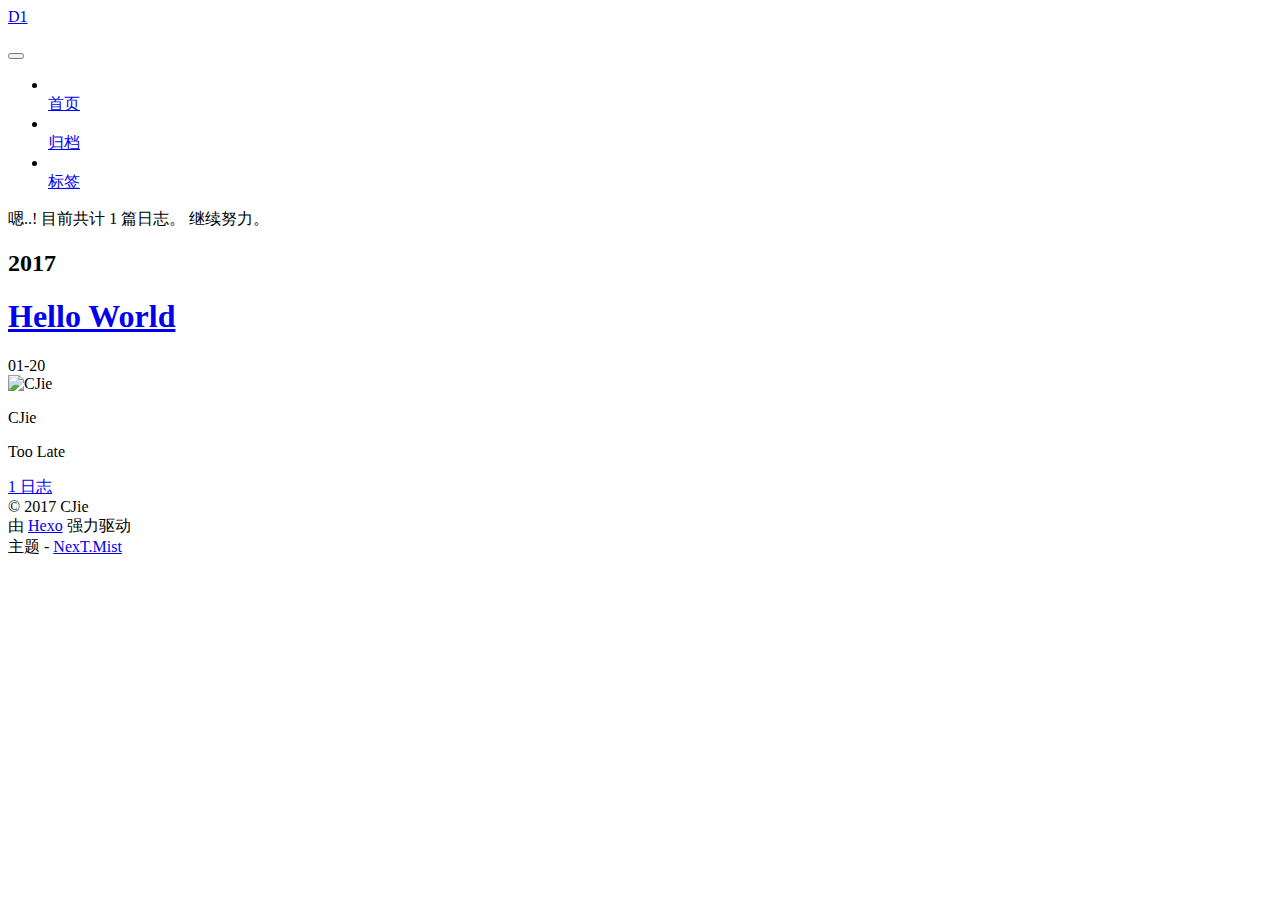
==== commit 0336844b: "Site updated: 2017-01-20 23:09:14" ====
--- a/archives/index.html
+++ b/archives/index.html
@@ -29,7 +29,7 @@
 
   
   
-  <link href="/lib/fancybox/source/jquery.fancybox.css?v=2.1.5" rel="stylesheet" type="text/css" />
+  <link href="/D1/lib/fancybox/source/jquery.fancybox.css?v=2.1.5" rel="stylesheet" type="text/css" />
 
 
 
@@ -63,9 +63,9 @@
 
 
 
-<link href="/lib/font-awesome/css/font-awesome.min.css?v=4.6.2" rel="stylesheet" type="text/css" />
-
-<link href="/css/main.css?v=5.1.0" rel="stylesheet" type="text/css" />
+<link href="/D1/lib/font-awesome/css/font-awesome.min.css?v=4.6.2" rel="stylesheet" type="text/css" />
+
+<link href="/D1/css/main.css?v=5.1.0" rel="stylesheet" type="text/css" />
 
 
   <meta name="keywords" content="Hexo, NexT" />
@@ -77,7 +77,7 @@
 
 
 
-  <link rel="shortcut icon" type="image/x-icon" href="/favicon.ico?v=5.1.0" />
+  <link rel="shortcut icon" type="image/x-icon" href="/D1/favicon.ico?v=5.1.0" />
 
 
 
@@ -87,7 +87,7 @@
 <meta name="description" content="Too Late">
 <meta property="og:type" content="website">
 <meta property="og:title" content="D1">
-<meta property="og:url" content="https://cjiezhao.github.io/D1/archives/index.html">
+<meta property="og:url" content="https://cjiezhao.github.io/archives/index.html">
 <meta property="og:site_name" content="D1">
 <meta property="og:description" content="Too Late">
 <meta name="twitter:card" content="summary">
@@ -99,7 +99,7 @@
 <script type="text/javascript" id="hexo.configurations">
   var NexT = window.NexT || {};
   var CONFIG = {
-    root: '/',
+    root: '/D1/',
     scheme: 'Mist',
     sidebar: {"position":"left","display":"post"},
     fancybox: true,
@@ -120,7 +120,7 @@
 
 
 
-  <link rel="canonical" href="https://cjiezhao.github.io/D1/archives/"/>
+  <link rel="canonical" href="https://cjiezhao.github.io/archives/"/>
 
 
 
@@ -165,7 +165,7 @@
   
 
   <div class="custom-logo-site-title">
-    <a href="/"  class="brand" rel="start">
+    <a href="/D1/"  class="brand" rel="start">
       <span class="logo-line-before"><i></i></span>
       <span class="site-title">D1</span>
       <span class="logo-line-after"><i></i></span>
@@ -192,7 +192,7 @@
       
         
         <li class="menu-item menu-item-home">
-          <a href="/" rel="section">
+          <a href="/D1/" rel="section">
             
               <i class="menu-item-icon fa fa-fw fa-home"></i> <br />
             
@@ -202,7 +202,7 @@
       
         
         <li class="menu-item menu-item-archives">
-          <a href="/archives" rel="section">
+          <a href="/D1/archives" rel="section">
             
               <i class="menu-item-icon fa fa-fw fa-archive"></i> <br />
             
@@ -212,7 +212,7 @@
       
         
         <li class="menu-item menu-item-tags">
-          <a href="/tags" rel="section">
+          <a href="/D1/tags" rel="section">
             
               <i class="menu-item-icon fa fa-fw fa-tags"></i> <br />
             
@@ -272,7 +272,7 @@
 
       <h1 class="post-title">
         
-            <a class="post-title-link" href="/2017/01/20/hello-world/" itemprop="url">
+            <a class="post-title-link" href="/D1/2017/01/20/hello-world/" itemprop="url">
               
                 <span itemprop="name">Hello World</span>
               
@@ -338,7 +338,7 @@
         
           
             <div class="site-state-item site-state-posts">
-              <a href="/archives">
+              <a href="/D1/archives">
                 <span class="site-state-item-count">1</span>
                 <span class="site-state-item-name">日志</span>
               </a>
@@ -436,30 +436,30 @@
 
 
   
-  <script type="text/javascript" src="/lib/jquery/index.js?v=2.1.3"></script>
-
-  
-  <script type="text/javascript" src="/lib/fastclick/lib/fastclick.min.js?v=1.0.6"></script>
-
-  
-  <script type="text/javascript" src="/lib/jquery_lazyload/jquery.lazyload.js?v=1.9.7"></script>
-
-  
-  <script type="text/javascript" src="/lib/velocity/velocity.min.js?v=1.2.1"></script>
-
-  
-  <script type="text/javascript" src="/lib/velocity/velocity.ui.min.js?v=1.2.1"></script>
-
-  
-  <script type="text/javascript" src="/lib/fancybox/source/jquery.fancybox.pack.js?v=2.1.5"></script>
-
-
-  
-
-
-  <script type="text/javascript" src="/js/src/utils.js?v=5.1.0"></script>
-
-  <script type="text/javascript" src="/js/src/motion.js?v=5.1.0"></script>
+  <script type="text/javascript" src="/D1/lib/jquery/index.js?v=2.1.3"></script>
+
+  
+  <script type="text/javascript" src="/D1/lib/fastclick/lib/fastclick.min.js?v=1.0.6"></script>
+
+  
+  <script type="text/javascript" src="/D1/lib/jquery_lazyload/jquery.lazyload.js?v=1.9.7"></script>
+
+  
+  <script type="text/javascript" src="/D1/lib/velocity/velocity.min.js?v=1.2.1"></script>
+
+  
+  <script type="text/javascript" src="/D1/lib/velocity/velocity.ui.min.js?v=1.2.1"></script>
+
+  
+  <script type="text/javascript" src="/D1/lib/fancybox/source/jquery.fancybox.pack.js?v=2.1.5"></script>
+
+
+  
+
+
+  <script type="text/javascript" src="/D1/js/src/utils.js?v=5.1.0"></script>
+
+  <script type="text/javascript" src="/D1/js/src/motion.js?v=5.1.0"></script>
 
 
 
@@ -477,7 +477,7 @@
   
 
 
-  <script type="text/javascript" src="/js/src/bootstrap.js?v=5.1.0"></script>
+  <script type="text/javascript" src="/D1/js/src/bootstrap.js?v=5.1.0"></script>
 
 
 
@@ -503,8 +503,8 @@
   
     
     
-    <script src="/lib/ua-parser-js/dist/ua-parser.min.js?v=0.7.9"></script>
-    <script src="/js/src/hook-duoshuo.js"></script>
+    <script src="/D1/lib/ua-parser-js/dist/ua-parser.min.js?v=0.7.9"></script>
+    <script src="/D1/js/src/hook-duoshuo.js"></script>
   
 
 
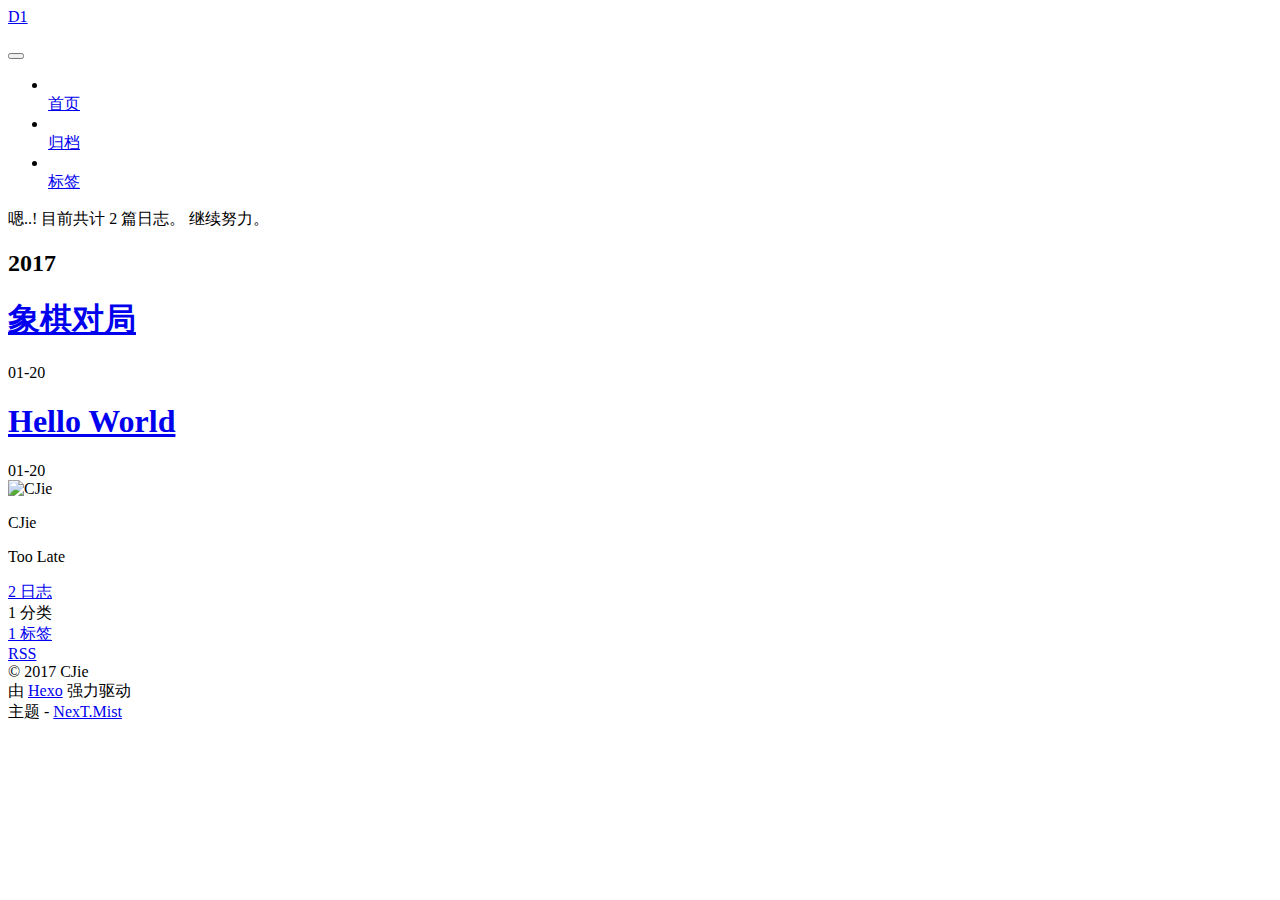
==== commit ba33ee20: "Site updated: 2017-01-22 19:16:19" ====
--- a/archives/index.html
+++ b/archives/index.html
@@ -73,6 +73,8 @@
 
 
 
+
+  <link rel="alternate" href="/D1/atom.xml" title="D1" type="application/atom+xml" />
 
 
 
@@ -248,7 +250,7 @@
       
         
       
-      嗯..! 目前共计 1 篇日志。 继续努力。
+      嗯..! 目前共计 2 篇日志。 继续努力。
     </span>
 
     
@@ -262,6 +264,43 @@
         <div class="collection-title">
           <h2 class="archive-year motion-element" id="archive-year-2017">2017</h2>
         </div>
+      
+      
+
+      
+
+  <article class="post post-type-normal" itemscope itemtype="http://schema.org/Article">
+    <header class="post-header">
+
+      <h1 class="post-title">
+        
+            <a class="post-title-link" href="/D1/2017/01/20/20170120_中国象棋_测试棋谱/" itemprop="url">
+              
+                <span itemprop="name">象棋对局</span>
+              
+            </a>
+        
+      </h1>
+
+      <div class="post-meta">
+        <time class="post-time" itemprop="dateCreated"
+              datetime="2017-01-20T23:21:00+08:00"
+              content="2017-01-20" >
+          01-20
+        </time>
+      </div>
+
+    </header>
+  </article>
+
+
+
+    
+
+      
+      
+      
+
       
       
 
@@ -329,7 +368,7 @@
       <section class="site-overview sidebar-panel sidebar-panel-active">
         <div class="site-author motion-element" itemprop="author" itemscope itemtype="http://schema.org/Person">
           <img class="site-author-image" itemprop="image"
-               src="https://cjiezhao.github.io/D1/avatar.png"
+               src="/D1/images/avatar.gif"
                alt="CJie" />
           <p class="site-author-name" itemprop="name">CJie</p>
           <p class="site-description motion-element" itemprop="description">Too Late</p>
@@ -339,18 +378,39 @@
           
             <div class="site-state-item site-state-posts">
               <a href="/D1/archives">
-                <span class="site-state-item-count">1</span>
+                <span class="site-state-item-count">2</span>
                 <span class="site-state-item-name">日志</span>
               </a>
             </div>
           
 
           
-
+            <div class="site-state-item site-state-categories">
+              
+                <span class="site-state-item-count">1</span>
+                <span class="site-state-item-name">分类</span>
+              
+            </div>
+          
+
+          
+            <div class="site-state-item site-state-tags">
+              <a href="/D1/tags">
+                <span class="site-state-item-count">1</span>
+                <span class="site-state-item-name">标签</span>
+              </a>
+            </div>
           
 
         </nav>
 
+        
+          <div class="feed-link motion-element">
+            <a href="/D1/atom.xml" rel="alternate">
+              <i class="fa fa-rss"></i>
+              RSS
+            </a>
+          </div>
         
 
         <div class="links-of-author motion-element">
